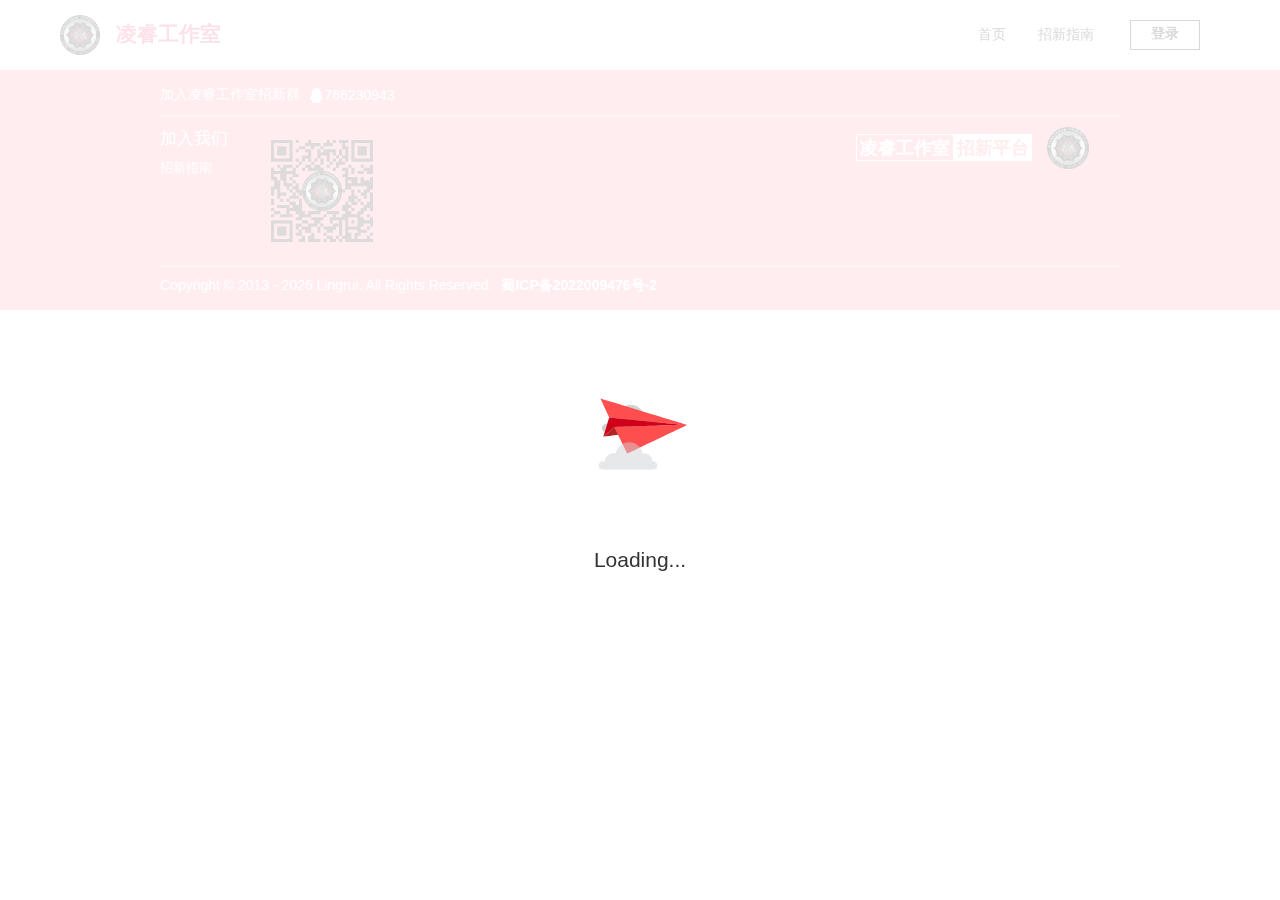
==== directions/index.html @ 9cdd66d9 "1" ====
<!doctype html><html lang="en"><head><meta charset="UTF-8"><link rel="icon" type="image/png" href="/directions/images/logo.png"><meta name="viewport" content="width=device-width,initial-scale=1,user-scalable=0,maximum-scale=1"><title>方向招新 | 凌睿工作室</title><script type="module" crossorigin src="/directions/static/js/--b807faa8.js"></script><link rel="stylesheet" href="/directions/static/css/index.css"></head><body><div id="app"></div><script>window.__moduleName = 'directions';
                        window.__withBanner = false;</script></body></html>
---- directions/static/css/index.css ----
@charset "UTF-8";@import"https://use.typekit.net/ehl0ehl.css";.ant-pagination-item-active{border-color:#f55151!important}.ant-pagination-item-active a{color:#f55151!important}.ant-pagination-item:hover{border-color:#f55151!important}.ant-pagination-item:hover a{color:#f55151!important}.ant-pagination-prev:hover .ant-pagination-item-link,.ant-pagination-next:hover .ant-pagination-item-link{color:#f55151!important;border-color:#f55151!important}.ant-pagination-disabled .ant-pagination-item-link,.ant-pagination-disabled:hover .ant-pagination-item-link{color:#00000040!important;border-color:#d9d9d9!important;cursor:not-allowed}.loading-wrapper[data-v-9905aa59]{overflow:hidden;position:fixed;top:0;left:0;right:0;bottom:0;width:100%;height:100%;z-index:9999;background:rgba(255,255,255,.85);display:flex;align-items:center;justify-content:center}.loading-wrapper .loading-main-wrapper div[data-v-9905aa59]{width:100%;text-align:center;font-size:1.5rem;font-weight:500;color:#333;margin-top:-40px}a[data-v-44ec1cc5]{color:#000c17;text-decoration:none}a[data-v-44ec1cc5]:hover{color:#f86176!important;text-decoration:none}.container[data-v-44ec1cc5]{display:flex;height:70px;align-items:center;padding:0 20px;width:100%;z-index:9999;transition:all .3s ease-in-out;transition-delay:.1s;background:transparent}.logo[data-v-44ec1cc5]{font-size:1.5rem;font-weight:700;color:transparent;background-image:[object Object];background-clip:text;-webkit-background-clip:text}.logo .logo-icon[data-v-44ec1cc5]{margin-right:10px;height:40px}.container.wrapper[data-v-44ec1cc5]{width:100%;display:flex;justify-content:center;align-items:center;max-width:100%!important}div.container.placeholder[data-v-44ec1cc5]{pointer-events:none}div.container[data-v-44ec1cc5]{min-width:950px;max-width:1200px;margin:auto}.menu[data-v-44ec1cc5]{margin-left:auto;list-style:none;display:flex}.menu-item[data-v-44ec1cc5]{display:block;margin:0 16px;position:relative}.user-info[data-v-44ec1cc5]{position:relative;margin:0 20px}.login-link[data-v-44ec1cc5]{font-size:14px;font-weight:700;border:1px solid;padding:4px 20px;height:30px;width:70px;transition:all .5s ease-in-out;overflow:hidden;position:relative;display:block}.login-link[data-v-44ec1cc5]:hover{cursor:pointer;color:#fff!important;border-image:radial-gradient(circle 70px at 19.2% 64.8%,#fe3e65 9.7%,#a61892 91.3%) 1 1!important}.login-link[data-v-44ec1cc5]:hover:after{width:120%}.login-link[data-v-44ec1cc5]:after{content:"";position:absolute;top:-11px;left:-6px;width:0;transform:rotate(16deg);height:180%;background:radial-gradient(circle 70px at 19.2% 64.8%,#fe3e65 9.7%,#a61892 91.3%);z-index:-1;transition:1s background cubic-bezier(.2,0,.2,1),1s width cubic-bezier(.2,0,.2,1);background-clip:border-box}.user-panel-link[data-v-44ec1cc5]{font-weight:700;padding:26px 0}.user-panel-link .user-avatar[data-v-44ec1cc5]{margin-right:4px;transition:all .5s ease-in-out}.user-panel-link:hover .user-avatar[data-v-44ec1cc5]{rotate:360deg}.menu-link[data-v-44ec1cc5]{transition:1s width cubic-bezier(.2,0,.2,1)}.menu-item .menu-link[data-v-44ec1cc5]{font-size:14px}.menu-item .menu-link[data-v-44ec1cc5]:hover:after{width:100%}.menu-item .menu-link[data-v-44ec1cc5]:after{content:"";position:absolute;left:0;height:1px;bottom:-9px;width:0;border-bottom:1px #f86176 solid;transform-origin:left;transition:1s width cubic-bezier(.2,0,.2,1)}.menu-item.active[data-v-44ec1cc5]{font-weight:700}.menu-item.active .menu-link[data-v-44ec1cc5]{color:#f86176!important}.menu-item.active .menu-link[data-v-44ec1cc5]:after{width:100%}.user-panel[data-v-44ec1cc5]{position:absolute;top:150%;right:0;left:auto;background:white;width:150px;transform-origin:top;animation:rotateSelectGo-44ec1cc5 .8s cubic-bezier(.165,.84,.44,1) forwards;box-shadow:0 1px 6px #0000004d}.user-panel .user-panel-item[data-v-44ec1cc5]{width:100%;padding:10px 15px;display:flex}.user-panel .user-panel-item .logout-text[data-v-44ec1cc5]{color:#f86176}.user-panel .user-panel-item[data-v-44ec1cc5]:hover{background:#e6e6e6}.user-panel .user-panel-item-text[data-v-44ec1cc5]{margin-left:auto;font-weight:700}@-webkit-keyframes rotateSelectGo-44ec1cc5{0%{transform:rotateX(-90deg);-ms-transform:rotateX(-90deg);opacity:0}to{transform:rotateX(0);-ms-transform:rotateX(0deg);opacity:1}}@keyframes rotateSelectGo-44ec1cc5{0%{transform:rotateX(-90deg);-ms-transform:rotateX(-90deg);opacity:0}to{transform:rotateX(0);-ms-transform:rotateX(0deg);opacity:1}}a[data-v-95245847]{color:#000c17;text-decoration:none}a[data-v-95245847]:hover{color:#f86176!important;text-decoration:none}.container[data-v-95245847]{display:flex;height:70px;align-items:center;padding:0 20px;width:100%;z-index:9999;transition:all .3s ease-in-out;transition-delay:.1s;background:transparent}.logo[data-v-95245847]{font-size:1.5rem;font-weight:700;color:transparent;background-image:[object Object];background-clip:text;-webkit-background-clip:text}.logo .logo-icon[data-v-95245847]{margin-right:10px;height:40px}.sub-logo[data-v-95245847]{color:#f55151}.menu-list[data-v-95245847]{margin:10px 5px;padding:0 32px}.menu-list .menu-item[data-v-95245847]{font-size:1.2rem;font-weight:700;margin:30px 0;display:flex;animation-duration:.3s}.menu-list .menu-item .menu-link[data-v-95245847]{margin-left:auto}.menu-list .menu-item .logout-link[data-v-95245847]{color:#f86176}.menu-item.active .menu-link[data-v-95245847]{color:#f86176!important}.menu-button-container[data-v-95245847]{margin-left:auto}.menu-button[data-v-95245847]{animation-delay:.2s;font-size:1.5rem;padding-left:20px;margin-left:auto;animation-duration:.3s}.menu-bar[data-v-95245847]{position:fixed;background:white;top:0;width:100%;z-index:9999;transition:all 1s ease-in-out;animation-duration:.2s;box-shadow:0 1px 2px #0000001a}.user-menu-item[data-v-95245847]{margin:10px 0!important;font-size:1.5rem!important}.user-menu-item .user-icon[data-v-95245847]{color:#f86176}.user-menu-item .login-link[data-v-95245847]{font-size:1.2rem!important}.link-panel-wrapper[data-v-1af3c3ea]{display:flex;align-items:center;justify-content:center;padding:10px;gap:10px;color:#fff}.link-panel-wrapper[data-v-1af3c3ea] :where(.css-dev-only-do-not-override-eq3tly).ant-btn-default:not(:disabled):hover{color:#f86176;border-color:#f86176}.beian-link[data-v-1af3c3ea]{color:#fff;font-weight:700;margin-left:5px;text-decoration:none}.container[data-v-1af3c3ea]{padding:15px 40px;color:#fff;width:100%;background:#ff8797;display:flex;justify-content:center}.container .inner-container[data-v-1af3c3ea]{width:80%;max-width:1200px}.container .inner-container .header[data-v-1af3c3ea]{display:flex;align-items:center;flex-wrap:nowrap;width:fit-content}.container .inner-container .header[data-v-1af3c3ea]:hover{cursor:pointer;color:#ff3d3d}.container .inner-container .header .header-icon[data-v-1af3c3ea]{font-size:1.2rem;margin-top:2px}.container .inner-container .content[data-v-1af3c3ea]{display:flex;align-items:start;flex-wrap:wrap-reverse}.container .inner-container .content .qr-code[data-v-1af3c3ea]{height:100%;display:flex;align-items:center;margin:auto 30px}.container .inner-container.mobile[data-v-1af3c3ea]{width:100%}.diver[data-v-1af3c3ea]{height:0;border:.5px solid rgba(255,255,255,.35);margin:10px 0}.logo-wrapper.mobile[data-v-1af3c3ea]{font-size:1.1rem;margin:10px 0}.logo-wrapper.mobile .logo[data-v-1af3c3ea]{height:2.5rem}.logo-wrapper[data-v-1af3c3ea]{margin-left:auto;display:flex;align-items:center;min-width:264px;font-size:1.3rem}.logo-wrapper .logo[data-v-1af3c3ea]{height:3rem}.logo-wrapper .title[data-v-1af3c3ea]{padding:0 3px;font-weight:700;border:1px solid white}.logo-wrapper .subtitle[data-v-1af3c3ea]{background:white;padding:1px 3px;color:#ff8797;font-weight:700;margin-right:15px}.links[data-v-1af3c3ea]{display:flex;flex-direction:column;color:#fff}.links .link-title[data-v-1af3c3ea]{font-size:1.2rem;margin-bottom:5px}.links .link[data-v-1af3c3ea]{margin:5px 0;color:#fff;font-weight:200;font-size:.9rem;text-decoration:none}.links .link[data-v-1af3c3ea]:hover{color:#ea0f0f}.header-container[data-v-f2937e62]{width:100%}.main-container[data-v-f2937e62]{min-width:950px;width:100%;background-color:#f7f7f7}.main-container.mobile[data-v-f2937e62]{min-width:0}.footer-container.pc[data-v-f2937e62]{min-width:950px}.cover[data-v-f2937e62]{position:fixed;top:0;left:0;width:100%;height:100%;z-index:10000}.cover .overlay-items[data-v-f2937e62]{width:100%;height:100%;display:grid;grid-template-columns:100%;pointer-events:none;grid-template-rows:repeat(2,1fr)}.cover .overlay-items .cover-item[data-v-f2937e62]{background-color:#000;transform:scaleY(0);will-change:transform}.cover .overlay-items .cover-item[data-v-f2937e62]:first-child{transform-origin:50% 0}.cover .overlay-items .cover-item[data-v-f2937e62]:last-child{transform-origin:50% 100%}.cover .overlay-content[data-v-f2937e62]{position:absolute;top:0;left:0;width:100%;height:100%}.cover .overlay-content .overlay-content-text[data-v-f2937e62]{position:relative;width:100%;height:100%;display:flex;align-items:center;justify-content:center;white-space:nowrap;font-family:kudryashev-d-excontrast-sans,sans-serif;font-weight:300;color:#fff;text-transform:uppercase;z-index:2}.cover .overlay-content .overlay-content-text div[data-v-f2937e62]{padding-top:3%;clip-path:polygon(0 0,100% 0,100% 100%,0% 100%);place-self:center;line-height:.8}.cover .overlay-content .overlay-content-text div span[data-v-f2937e62]{display:inline-block;transform:translateY(120%)}.cover .overlay-content .overlay-content-image[data-v-f2937e62]{position:absolute;top:0;left:0;width:100%;padding:0 50px;margin:30px 0;height:400px;pointer-events:none;display:flex;align-items:center;justify-content:center;filter:brightness(.35);clip-path:polygon(0 0,100% 0,100% 0%,0% 0%)}.cover .overlay-content .overlay-content-image img[data-v-f2937e62]{z-index:0;width:100%;height:100%;object-fit:cover}.router-view[data-v-f2937e62]{width:100%}html,body{width:100%;height:100%}input::-ms-clear,input::-ms-reveal{display:none}*,*:before,*:after{box-sizing:border-box}html{font-family:sans-serif;line-height:1.15;-webkit-text-size-adjust:100%;-ms-text-size-adjust:100%;-ms-overflow-style:scrollbar;-webkit-tap-highlight-color:rgba(0,0,0,0)}@-ms-viewport{width:device-width}body{margin:0}[tabindex="-1"]:focus{outline:none}hr{box-sizing:content-box;height:0;overflow:visible}h1,h2,h3,h4,h5,h6{margin-top:0;margin-bottom:.5em;font-weight:500}p{margin-top:0;margin-bottom:1em}abbr[title],abbr[data-original-title]{-webkit-text-decoration:underline dotted;text-decoration:underline;text-decoration:underline dotted;border-bottom:0;cursor:help}address{margin-bottom:1em;font-style:normal;line-height:inherit}input[type=text],input[type=password],input[type=number],textarea{-webkit-appearance:none}ol,ul,dl{margin-top:0;margin-bottom:1em}ol ol,ul ul,ol ul,ul ol{margin-bottom:0}dt{font-weight:500}dd{margin-bottom:.5em;margin-left:0}blockquote{margin:0 0 1em}dfn{font-style:italic}b,strong{font-weight:bolder}small{font-size:80%}sub,sup{position:relative;font-size:75%;line-height:0;vertical-align:baseline}sub{bottom:-.25em}sup{top:-.5em}pre,code,kbd,samp{font-size:1em;font-family:SFMono-Regular,Consolas,Liberation Mono,Menlo,Courier,monospace}pre{margin-top:0;margin-bottom:1em;overflow:auto}figure{margin:0 0 1em}img{vertical-align:middle;border-style:none}a,area,button,[role=button],input:not([type=range]),label,select,summary,textarea{touch-action:manipulation}table{border-collapse:collapse}caption{padding-top:.75em;padding-bottom:.3em;text-align:left;caption-side:bottom}input,button,select,optgroup,textarea{margin:0;color:inherit;font-size:inherit;font-family:inherit;line-height:inherit}button,input{overflow:visible}button,select{text-transform:none}button,html [type=button],[type=reset],[type=submit]{-webkit-appearance:button}button::-moz-focus-inner,[type=button]::-moz-focus-inner,[type=reset]::-moz-focus-inner,[type=submit]::-moz-focus-inner{padding:0;border-style:none}input[type=radio],input[type=checkbox]{box-sizing:border-box;padding:0}input[type=date],input[type=time],input[type=datetime-local],input[type=month]{-webkit-appearance:listbox}textarea{overflow:auto;resize:vertical}fieldset{min-width:0;margin:0;padding:0;border:0}legend{display:block;width:100%;max-width:100%;margin-bottom:.5em;padding:0;color:inherit;font-size:1.5em;line-height:inherit;white-space:normal}progress{vertical-align:baseline}[type=number]::-webkit-inner-spin-button,[type=number]::-webkit-outer-spin-button{height:auto}[type=search]{outline-offset:-2px;-webkit-appearance:none}[type=search]::-webkit-search-cancel-button,[type=search]::-webkit-search-decoration{-webkit-appearance:none}::-webkit-file-upload-button{font:inherit;-webkit-appearance:button}output{display:inline-block}summary{display:list-item}template{display:none}[hidden]{display:none!important}mark{padding:.2em;background-color:#feffe6}html{line-height:normal!important;font-size:14px}html .ant-input,html .ant-input-affix-wrapper{border-radius:0!important}.grecaptcha-badge{visibility:hidden!important}/*!
 * animate.css - https://animate.style/
 * Version - 4.1.1
 * Licensed under the MIT license - http://opensource.org/licenses/MIT
 *
 * Copyright (c) 2020 Animate.css
 */:root{--animate-duration: 1s;--animate-delay: 1s;--animate-repeat: 1}.animate__animated{-webkit-animation-duration:1s;animation-duration:1s;-webkit-animation-duration:var(--animate-duration);animation-duration:var(--animate-duration);-webkit-animation-fill-mode:both;animation-fill-mode:both}.animate__animated.animate__infinite{-webkit-animation-iteration-count:infinite;animation-iteration-count:infinite}.animate__animated.animate__repeat-1{-webkit-animation-iteration-count:1;animation-iteration-count:1;-webkit-animation-iteration-count:var(--animate-repeat);animation-iteration-count:var(--animate-repeat)}.animate__animated.animate__repeat-2{-webkit-animation-iteration-count:2;animation-iteration-count:2;-webkit-animation-iteration-count:calc(var(--animate-repeat) * 2);animation-iteration-count:calc(var(--animate-repeat) * 2)}.animate__animated.animate__repeat-3{-webkit-animation-iteration-count:3;animation-iteration-count:3;-webkit-animation-iteration-count:calc(var(--animate-repeat) * 3);animation-iteration-count:calc(var(--animate-repeat) * 3)}.animate__animated.animate__delay-1s{-webkit-animation-delay:1s;animation-delay:1s;-webkit-animation-delay:var(--animate-delay);animation-delay:var(--animate-delay)}.animate__animated.animate__delay-2s{-webkit-animation-delay:2s;animation-delay:2s;-webkit-animation-delay:calc(var(--animate-delay) * 2);animation-delay:calc(var(--animate-delay) * 2)}.animate__animated.animate__delay-3s{-webkit-animation-delay:3s;animation-delay:3s;-webkit-animation-delay:calc(var(--animate-delay) * 3);animation-delay:calc(var(--animate-delay) * 3)}.animate__animated.animate__delay-4s{-webkit-animation-delay:4s;animation-delay:4s;-webkit-animation-delay:calc(var(--animate-delay) * 4);animation-delay:calc(var(--animate-delay) * 4)}.animate__animated.animate__delay-5s{-webkit-animation-delay:5s;animation-delay:5s;-webkit-animation-delay:calc(var(--animate-delay) * 5);animation-delay:calc(var(--animate-delay) * 5)}.animate__animated.animate__faster{-webkit-animation-duration:.5s;animation-duration:.5s;-webkit-animation-duration:calc(var(--animate-duration) / 2);animation-duration:calc(var(--animate-duration) / 2)}.animate__animated.animate__fast{-webkit-animation-duration:.8s;animation-duration:.8s;-webkit-animation-duration:calc(var(--animate-duration) * .8);animation-duration:calc(var(--animate-duration) * .8)}.animate__animated.animate__slow{-webkit-animation-duration:2s;animation-duration:2s;-webkit-animation-duration:calc(var(--animate-duration) * 2);animation-duration:calc(var(--animate-duration) * 2)}.animate__animated.animate__slower{-webkit-animation-duration:3s;animation-duration:3s;-webkit-animation-duration:calc(var(--animate-duration) * 3);animation-duration:calc(var(--animate-duration) * 3)}@media print,(prefers-reduced-motion: reduce){.animate__animated{-webkit-animation-duration:1ms!important;animation-duration:1ms!important;-webkit-transition-duration:1ms!important;transition-duration:1ms!important;-webkit-animation-iteration-count:1!important;animation-iteration-count:1!important}.animate__animated[class*=Out]{opacity:0}}@-webkit-keyframes bounce{0%,20%,53%,to{-webkit-animation-timing-function:cubic-bezier(.215,.61,.355,1);animation-timing-function:cubic-bezier(.215,.61,.355,1);-webkit-transform:translate3d(0,0,0);transform:translateZ(0)}40%,43%{-webkit-animation-timing-function:cubic-bezier(.755,.05,.855,.06);animation-timing-function:cubic-bezier(.755,.05,.855,.06);-webkit-transform:translate3d(0,-30px,0) scaleY(1.1);transform:translate3d(0,-30px,0) scaleY(1.1)}70%{-webkit-animation-timing-function:cubic-bezier(.755,.05,.855,.06);animation-timing-function:cubic-bezier(.755,.05,.855,.06);-webkit-transform:translate3d(0,-15px,0) scaleY(1.05);transform:translate3d(0,-15px,0) scaleY(1.05)}80%{-webkit-transition-timing-function:cubic-bezier(.215,.61,.355,1);transition-timing-function:cubic-bezier(.215,.61,.355,1);-webkit-transform:translate3d(0,0,0) scaleY(.95);transform:translateZ(0) scaleY(.95)}90%{-webkit-transform:translate3d(0,-4px,0) scaleY(1.02);transform:translate3d(0,-4px,0) scaleY(1.02)}}@keyframes bounce{0%,20%,53%,to{-webkit-animation-timing-function:cubic-bezier(.215,.61,.355,1);animation-timing-function:cubic-bezier(.215,.61,.355,1);-webkit-transform:translate3d(0,0,0);transform:translateZ(0)}40%,43%{-webkit-animation-timing-function:cubic-bezier(.755,.05,.855,.06);animation-timing-function:cubic-bezier(.755,.05,.855,.06);-webkit-transform:translate3d(0,-30px,0) scaleY(1.1);transform:translate3d(0,-30px,0) scaleY(1.1)}70%{-webkit-animation-timing-function:cubic-bezier(.755,.05,.855,.06);animation-timing-function:cubic-bezier(.755,.05,.855,.06);-webkit-transform:translate3d(0,-15px,0) scaleY(1.05);transform:translate3d(0,-15px,0) scaleY(1.05)}80%{-webkit-transition-timing-function:cubic-bezier(.215,.61,.355,1);transition-timing-function:cubic-bezier(.215,.61,.355,1);-webkit-transform:translate3d(0,0,0) scaleY(.95);transform:translateZ(0) scaleY(.95)}90%{-webkit-transform:translate3d(0,-4px,0) scaleY(1.02);transform:translate3d(0,-4px,0) scaleY(1.02)}}.animate__bounce{-webkit-animation-name:bounce;animation-name:bounce;-webkit-transform-origin:center bottom;transform-origin:center bottom}@-webkit-keyframes flash{0%,50%,to{opacity:1}25%,75%{opacity:0}}@keyframes flash{0%,50%,to{opacity:1}25%,75%{opacity:0}}.animate__flash{-webkit-animation-name:flash;animation-name:flash}@-webkit-keyframes pulse{0%{-webkit-transform:scale3d(1,1,1);transform:scaleZ(1)}50%{-webkit-transform:scale3d(1.05,1.05,1.05);transform:scale3d(1.05,1.05,1.05)}to{-webkit-transform:scale3d(1,1,1);transform:scaleZ(1)}}@keyframes pulse{0%{-webkit-transform:scale3d(1,1,1);transform:scaleZ(1)}50%{-webkit-transform:scale3d(1.05,1.05,1.05);transform:scale3d(1.05,1.05,1.05)}to{-webkit-transform:scale3d(1,1,1);transform:scaleZ(1)}}.animate__pulse{-webkit-animation-name:pulse;animation-name:pulse;-webkit-animation-timing-function:ease-in-out;animation-timing-function:ease-in-out}@-webkit-keyframes rubberBand{0%{-webkit-transform:scale3d(1,1,1);transform:scaleZ(1)}30%{-webkit-transform:scale3d(1.25,.75,1);transform:scale3d(1.25,.75,1)}40%{-webkit-transform:scale3d(.75,1.25,1);transform:scale3d(.75,1.25,1)}50%{-webkit-transform:scale3d(1.15,.85,1);transform:scale3d(1.15,.85,1)}65%{-webkit-transform:scale3d(.95,1.05,1);transform:scale3d(.95,1.05,1)}75%{-webkit-transform:scale3d(1.05,.95,1);transform:scale3d(1.05,.95,1)}to{-webkit-transform:scale3d(1,1,1);transform:scaleZ(1)}}@keyframes rubberBand{0%{-webkit-transform:scale3d(1,1,1);transform:scaleZ(1)}30%{-webkit-transform:scale3d(1.25,.75,1);transform:scale3d(1.25,.75,1)}40%{-webkit-transform:scale3d(.75,1.25,1);transform:scale3d(.75,1.25,1)}50%{-webkit-transform:scale3d(1.15,.85,1);transform:scale3d(1.15,.85,1)}65%{-webkit-transform:scale3d(.95,1.05,1);transform:scale3d(.95,1.05,1)}75%{-webkit-transform:scale3d(1.05,.95,1);transform:scale3d(1.05,.95,1)}to{-webkit-transform:scale3d(1,1,1);transform:scaleZ(1)}}.animate__rubberBand{-webkit-animation-name:rubberBand;animation-name:rubberBand}@-webkit-keyframes shakeX{0%,to{-webkit-transform:translate3d(0,0,0);transform:translateZ(0)}10%,30%,50%,70%,90%{-webkit-transform:translate3d(-10px,0,0);transform:translate3d(-10px,0,0)}20%,40%,60%,80%{-webkit-transform:translate3d(10px,0,0);transform:translate3d(10px,0,0)}}@keyframes shakeX{0%,to{-webkit-transform:translate3d(0,0,0);transform:translateZ(0)}10%,30%,50%,70%,90%{-webkit-transform:translate3d(-10px,0,0);transform:translate3d(-10px,0,0)}20%,40%,60%,80%{-webkit-transform:translate3d(10px,0,0);transform:translate3d(10px,0,0)}}.animate__shakeX{-webkit-animation-name:shakeX;animation-name:shakeX}@-webkit-keyframes shakeY{0%,to{-webkit-transform:translate3d(0,0,0);transform:translateZ(0)}10%,30%,50%,70%,90%{-webkit-transform:translate3d(0,-10px,0);transform:translate3d(0,-10px,0)}20%,40%,60%,80%{-webkit-transform:translate3d(0,10px,0);transform:translate3d(0,10px,0)}}@keyframes shakeY{0%,to{-webkit-transform:translate3d(0,0,0);transform:translateZ(0)}10%,30%,50%,70%,90%{-webkit-transform:translate3d(0,-10px,0);transform:translate3d(0,-10px,0)}20%,40%,60%,80%{-webkit-transform:translate3d(0,10px,0);transform:translate3d(0,10px,0)}}.animate__shakeY{-webkit-animation-name:shakeY;animation-name:shakeY}@-webkit-keyframes headShake{0%{-webkit-transform:translateX(0);transform:translate(0)}6.5%{-webkit-transform:translateX(-6px) rotateY(-9deg);transform:translate(-6px) rotateY(-9deg)}18.5%{-webkit-transform:translateX(5px) rotateY(7deg);transform:translate(5px) rotateY(7deg)}31.5%{-webkit-transform:translateX(-3px) rotateY(-5deg);transform:translate(-3px) rotateY(-5deg)}43.5%{-webkit-transform:translateX(2px) rotateY(3deg);transform:translate(2px) rotateY(3deg)}50%{-webkit-transform:translateX(0);transform:translate(0)}}@keyframes headShake{0%{-webkit-transform:translateX(0);transform:translate(0)}6.5%{-webkit-transform:translateX(-6px) rotateY(-9deg);transform:translate(-6px) rotateY(-9deg)}18.5%{-webkit-transform:translateX(5px) rotateY(7deg);transform:translate(5px) rotateY(7deg)}31.5%{-webkit-transform:translateX(-3px) rotateY(-5deg);transform:translate(-3px) rotateY(-5deg)}43.5%{-webkit-transform:translateX(2px) rotateY(3deg);transform:translate(2px) rotateY(3deg)}50%{-webkit-transform:translateX(0);transform:translate(0)}}.animate__headShake{-webkit-animation-timing-function:ease-in-out;animation-timing-function:ease-in-out;-webkit-animation-name:headShake;animation-name:headShake}@-webkit-keyframes swing{20%{-webkit-transform:rotate3d(0,0,1,15deg);transform:rotate3d(0,0,1,15deg)}40%{-webkit-transform:rotate3d(0,0,1,-10deg);transform:rotate3d(0,0,1,-10deg)}60%{-webkit-transform:rotate3d(0,0,1,5deg);transform:rotate3d(0,0,1,5deg)}80%{-webkit-transform:rotate3d(0,0,1,-5deg);transform:rotate3d(0,0,1,-5deg)}to{-webkit-transform:rotate3d(0,0,1,0deg);transform:rotate3d(0,0,1,0)}}@keyframes swing{20%{-webkit-transform:rotate3d(0,0,1,15deg);transform:rotate3d(0,0,1,15deg)}40%{-webkit-transform:rotate3d(0,0,1,-10deg);transform:rotate3d(0,0,1,-10deg)}60%{-webkit-transform:rotate3d(0,0,1,5deg);transform:rotate3d(0,0,1,5deg)}80%{-webkit-transform:rotate3d(0,0,1,-5deg);transform:rotate3d(0,0,1,-5deg)}to{-webkit-transform:rotate3d(0,0,1,0deg);transform:rotate3d(0,0,1,0)}}.animate__swing{-webkit-transform-origin:top center;transform-origin:top center;-webkit-animation-name:swing;animation-name:swing}@-webkit-keyframes tada{0%{-webkit-transform:scale3d(1,1,1);transform:scaleZ(1)}10%,20%{-webkit-transform:scale3d(.9,.9,.9) rotate3d(0,0,1,-3deg);transform:scale3d(.9,.9,.9) rotate3d(0,0,1,-3deg)}30%,50%,70%,90%{-webkit-transform:scale3d(1.1,1.1,1.1) rotate3d(0,0,1,3deg);transform:scale3d(1.1,1.1,1.1) rotate3d(0,0,1,3deg)}40%,60%,80%{-webkit-transform:scale3d(1.1,1.1,1.1) rotate3d(0,0,1,-3deg);transform:scale3d(1.1,1.1,1.1) rotate3d(0,0,1,-3deg)}to{-webkit-transform:scale3d(1,1,1);transform:scaleZ(1)}}@keyframes tada{0%{-webkit-transform:scale3d(1,1,1);transform:scaleZ(1)}10%,20%{-webkit-transform:scale3d(.9,.9,.9) rotate3d(0,0,1,-3deg);transform:scale3d(.9,.9,.9) rotate3d(0,0,1,-3deg)}30%,50%,70%,90%{-webkit-transform:scale3d(1.1,1.1,1.1) rotate3d(0,0,1,3deg);transform:scale3d(1.1,1.1,1.1) rotate3d(0,0,1,3deg)}40%,60%,80%{-webkit-transform:scale3d(1.1,1.1,1.1) rotate3d(0,0,1,-3deg);transform:scale3d(1.1,1.1,1.1) rotate3d(0,0,1,-3deg)}to{-webkit-transform:scale3d(1,1,1);transform:scaleZ(1)}}.animate__tada{-webkit-animation-name:tada;animation-name:tada}@-webkit-keyframes wobble{0%{-webkit-transform:translate3d(0,0,0);transform:translateZ(0)}15%{-webkit-transform:translate3d(-25%,0,0) rotate3d(0,0,1,-5deg);transform:translate3d(-25%,0,0) rotate3d(0,0,1,-5deg)}30%{-webkit-transform:translate3d(20%,0,0) rotate3d(0,0,1,3deg);transform:translate3d(20%,0,0) rotate3d(0,0,1,3deg)}45%{-webkit-transform:translate3d(-15%,0,0) rotate3d(0,0,1,-3deg);transform:translate3d(-15%,0,0) rotate3d(0,0,1,-3deg)}60%{-webkit-transform:translate3d(10%,0,0) rotate3d(0,0,1,2deg);transform:translate3d(10%,0,0) rotate3d(0,0,1,2deg)}75%{-webkit-transform:translate3d(-5%,0,0) rotate3d(0,0,1,-1deg);transform:translate3d(-5%,0,0) rotate3d(0,0,1,-1deg)}to{-webkit-transform:translate3d(0,0,0);transform:translateZ(0)}}@keyframes wobble{0%{-webkit-transform:translate3d(0,0,0);transform:translateZ(0)}15%{-webkit-transform:translate3d(-25%,0,0) rotate3d(0,0,1,-5deg);transform:translate3d(-25%,0,0) rotate3d(0,0,1,-5deg)}30%{-webkit-transform:translate3d(20%,0,0) rotate3d(0,0,1,3deg);transform:translate3d(20%,0,0) rotate3d(0,0,1,3deg)}45%{-webkit-transform:translate3d(-15%,0,0) rotate3d(0,0,1,-3deg);transform:translate3d(-15%,0,0) rotate3d(0,0,1,-3deg)}60%{-webkit-transform:translate3d(10%,0,0) rotate3d(0,0,1,2deg);transform:translate3d(10%,0,0) rotate3d(0,0,1,2deg)}75%{-webkit-transform:translate3d(-5%,0,0) rotate3d(0,0,1,-1deg);transform:translate3d(-5%,0,0) rotate3d(0,0,1,-1deg)}to{-webkit-transform:translate3d(0,0,0);transform:translateZ(0)}}.animate__wobble{-webkit-animation-name:wobble;animation-name:wobble}@-webkit-keyframes jello{0%,11.1%,to{-webkit-transform:translate3d(0,0,0);transform:translateZ(0)}22.2%{-webkit-transform:skewX(-12.5deg) skewY(-12.5deg);transform:skew(-12.5deg) skewY(-12.5deg)}33.3%{-webkit-transform:skewX(6.25deg) skewY(6.25deg);transform:skew(6.25deg) skewY(6.25deg)}44.4%{-webkit-transform:skewX(-3.125deg) skewY(-3.125deg);transform:skew(-3.125deg) skewY(-3.125deg)}55.5%{-webkit-transform:skewX(1.5625deg) skewY(1.5625deg);transform:skew(1.5625deg) skewY(1.5625deg)}66.6%{-webkit-transform:skewX(-.78125deg) skewY(-.78125deg);transform:skew(-.78125deg) skewY(-.78125deg)}77.7%{-webkit-transform:skewX(.390625deg) skewY(.390625deg);transform:skew(.390625deg) skewY(.390625deg)}88.8%{-webkit-transform:skewX(-.1953125deg) skewY(-.1953125deg);transform:skew(-.1953125deg) skewY(-.1953125deg)}}@keyframes jello{0%,11.1%,to{-webkit-transform:translate3d(0,0,0);transform:translateZ(0)}22.2%{-webkit-transform:skewX(-12.5deg) skewY(-12.5deg);transform:skew(-12.5deg) skewY(-12.5deg)}33.3%{-webkit-transform:skewX(6.25deg) skewY(6.25deg);transform:skew(6.25deg) skewY(6.25deg)}44.4%{-webkit-transform:skewX(-3.125deg) skewY(-3.125deg);transform:skew(-3.125deg) skewY(-3.125deg)}55.5%{-webkit-transform:skewX(1.5625deg) skewY(1.5625deg);transform:skew(1.5625deg) skewY(1.5625deg)}66.6%{-webkit-transform:skewX(-.78125deg) skewY(-.78125deg);transform:skew(-.78125deg) skewY(-.78125deg)}77.7%{-webkit-transform:skewX(.390625deg) skewY(.390625deg);transform:skew(.390625deg) skewY(.390625deg)}88.8%{-webkit-transform:skewX(-.1953125deg) skewY(-.1953125deg);transform:skew(-.1953125deg) skewY(-.1953125deg)}}.animate__jello{-webkit-animation-name:jello;animation-name:jello;-webkit-transform-origin:center;transform-origin:center}@-webkit-keyframes heartBeat{0%{-webkit-transform:scale(1);transform:scale(1)}14%{-webkit-transform:scale(1.3);transform:scale(1.3)}28%{-webkit-transform:scale(1);transform:scale(1)}42%{-webkit-transform:scale(1.3);transform:scale(1.3)}70%{-webkit-transform:scale(1);transform:scale(1)}}@keyframes heartBeat{0%{-webkit-transform:scale(1);transform:scale(1)}14%{-webkit-transform:scale(1.3);transform:scale(1.3)}28%{-webkit-transform:scale(1);transform:scale(1)}42%{-webkit-transform:scale(1.3);transform:scale(1.3)}70%{-webkit-transform:scale(1);transform:scale(1)}}.animate__heartBeat{-webkit-animation-name:heartBeat;animation-name:heartBeat;-webkit-animation-duration:1.3s;animation-duration:1.3s;-webkit-animation-duration:calc(var(--animate-duration) * 1.3);animation-duration:calc(var(--animate-duration) * 1.3);-webkit-animation-timing-function:ease-in-out;animation-timing-function:ease-in-out}@-webkit-keyframes backInDown{0%{-webkit-transform:translateY(-1200px) scale(.7);transform:translateY(-1200px) scale(.7);opacity:.7}80%{-webkit-transform:translateY(0px) scale(.7);transform:translateY(0) scale(.7);opacity:.7}to{-webkit-transform:scale(1);transform:scale(1);opacity:1}}@keyframes backInDown{0%{-webkit-transform:translateY(-1200px) scale(.7);transform:translateY(-1200px) scale(.7);opacity:.7}80%{-webkit-transform:translateY(0px) scale(.7);transform:translateY(0) scale(.7);opacity:.7}to{-webkit-transform:scale(1);transform:scale(1);opacity:1}}.animate__backInDown{-webkit-animation-name:backInDown;animation-name:backInDown}@-webkit-keyframes backInLeft{0%{-webkit-transform:translateX(-2000px) scale(.7);transform:translate(-2000px) scale(.7);opacity:.7}80%{-webkit-transform:translateX(0px) scale(.7);transform:translate(0) scale(.7);opacity:.7}to{-webkit-transform:scale(1);transform:scale(1);opacity:1}}@keyframes backInLeft{0%{-webkit-transform:translateX(-2000px) scale(.7);transform:translate(-2000px) scale(.7);opacity:.7}80%{-webkit-transform:translateX(0px) scale(.7);transform:translate(0) scale(.7);opacity:.7}to{-webkit-transform:scale(1);transform:scale(1);opacity:1}}.animate__backInLeft{-webkit-animation-name:backInLeft;animation-name:backInLeft}@-webkit-keyframes backInRight{0%{-webkit-transform:translateX(2000px) scale(.7);transform:translate(2000px) scale(.7);opacity:.7}80%{-webkit-transform:translateX(0px) scale(.7);transform:translate(0) scale(.7);opacity:.7}to{-webkit-transform:scale(1);transform:scale(1);opacity:1}}@keyframes backInRight{0%{-webkit-transform:translateX(2000px) scale(.7);transform:translate(2000px) scale(.7);opacity:.7}80%{-webkit-transform:translateX(0px) scale(.7);transform:translate(0) scale(.7);opacity:.7}to{-webkit-transform:scale(1);transform:scale(1);opacity:1}}.animate__backInRight{-webkit-animation-name:backInRight;animation-name:backInRight}@-webkit-keyframes backInUp{0%{-webkit-transform:translateY(1200px) scale(.7);transform:translateY(1200px) scale(.7);opacity:.7}80%{-webkit-transform:translateY(0px) scale(.7);transform:translateY(0) scale(.7);opacity:.7}to{-webkit-transform:scale(1);transform:scale(1);opacity:1}}@keyframes backInUp{0%{-webkit-transform:translateY(1200px) scale(.7);transform:translateY(1200px) scale(.7);opacity:.7}80%{-webkit-transform:translateY(0px) scale(.7);transform:translateY(0) scale(.7);opacity:.7}to{-webkit-transform:scale(1);transform:scale(1);opacity:1}}.animate__backInUp{-webkit-animation-name:backInUp;animation-name:backInUp}@-webkit-keyframes backOutDown{0%{-webkit-transform:scale(1);transform:scale(1);opacity:1}20%{-webkit-transform:translateY(0px) scale(.7);transform:translateY(0) scale(.7);opacity:.7}to{-webkit-transform:translateY(700px) scale(.7);transform:translateY(700px) scale(.7);opacity:.7}}@keyframes backOutDown{0%{-webkit-transform:scale(1);transform:scale(1);opacity:1}20%{-webkit-transform:translateY(0px) scale(.7);transform:translateY(0) scale(.7);opacity:.7}to{-webkit-transform:translateY(700px) scale(.7);transform:translateY(700px) scale(.7);opacity:.7}}.animate__backOutDown{-webkit-animation-name:backOutDown;animation-name:backOutDown}@-webkit-keyframes backOutLeft{0%{-webkit-transform:scale(1);transform:scale(1);opacity:1}20%{-webkit-transform:translateX(0px) scale(.7);transform:translate(0) scale(.7);opacity:.7}to{-webkit-transform:translateX(-2000px) scale(.7);transform:translate(-2000px) scale(.7);opacity:.7}}@keyframes backOutLeft{0%{-webkit-transform:scale(1);transform:scale(1);opacity:1}20%{-webkit-transform:translateX(0px) scale(.7);transform:translate(0) scale(.7);opacity:.7}to{-webkit-transform:translateX(-2000px) scale(.7);transform:translate(-2000px) scale(.7);opacity:.7}}.animate__backOutLeft{-webkit-animation-name:backOutLeft;animation-name:backOutLeft}@-webkit-keyframes backOutRight{0%{-webkit-transform:scale(1);transform:scale(1);opacity:1}20%{-webkit-transform:translateX(0px) scale(.7);transform:translate(0) scale(.7);opacity:.7}to{-webkit-transform:translateX(2000px) scale(.7);transform:translate(2000px) scale(.7);opacity:.7}}@keyframes backOutRight{0%{-webkit-transform:scale(1);transform:scale(1);opacity:1}20%{-webkit-transform:translateX(0px) scale(.7);transform:translate(0) scale(.7);opacity:.7}to{-webkit-transform:translateX(2000px) scale(.7);transform:translate(2000px) scale(.7);opacity:.7}}.animate__backOutRight{-webkit-animation-name:backOutRight;animation-name:backOutRight}@-webkit-keyframes backOutUp{0%{-webkit-transform:scale(1);transform:scale(1);opacity:1}20%{-webkit-transform:translateY(0px) scale(.7);transform:translateY(0) scale(.7);opacity:.7}to{-webkit-transform:translateY(-700px) scale(.7);transform:translateY(-700px) scale(.7);opacity:.7}}@keyframes backOutUp{0%{-webkit-transform:scale(1);transform:scale(1);opacity:1}20%{-webkit-transform:translateY(0px) scale(.7);transform:translateY(0) scale(.7);opacity:.7}to{-webkit-transform:translateY(-700px) scale(.7);transform:translateY(-700px) scale(.7);opacity:.7}}.animate__backOutUp{-webkit-animation-name:backOutUp;animation-name:backOutUp}@-webkit-keyframes bounceIn{0%,20%,40%,60%,80%,to{-webkit-animation-timing-function:cubic-bezier(.215,.61,.355,1);animation-timing-function:cubic-bezier(.215,.61,.355,1)}0%{opacity:0;-webkit-transform:scale3d(.3,.3,.3);transform:scale3d(.3,.3,.3)}20%{-webkit-transform:scale3d(1.1,1.1,1.1);transform:scale3d(1.1,1.1,1.1)}40%{-webkit-transform:scale3d(.9,.9,.9);transform:scale3d(.9,.9,.9)}60%{opacity:1;-webkit-transform:scale3d(1.03,1.03,1.03);transform:scale3d(1.03,1.03,1.03)}80%{-webkit-transform:scale3d(.97,.97,.97);transform:scale3d(.97,.97,.97)}to{opacity:1;-webkit-transform:scale3d(1,1,1);transform:scaleZ(1)}}@keyframes bounceIn{0%,20%,40%,60%,80%,to{-webkit-animation-timing-function:cubic-bezier(.215,.61,.355,1);animation-timing-function:cubic-bezier(.215,.61,.355,1)}0%{opacity:0;-webkit-transform:scale3d(.3,.3,.3);transform:scale3d(.3,.3,.3)}20%{-webkit-transform:scale3d(1.1,1.1,1.1);transform:scale3d(1.1,1.1,1.1)}40%{-webkit-transform:scale3d(.9,.9,.9);transform:scale3d(.9,.9,.9)}60%{opacity:1;-webkit-transform:scale3d(1.03,1.03,1.03);transform:scale3d(1.03,1.03,1.03)}80%{-webkit-transform:scale3d(.97,.97,.97);transform:scale3d(.97,.97,.97)}to{opacity:1;-webkit-transform:scale3d(1,1,1);transform:scaleZ(1)}}.animate__bounceIn{-webkit-animation-duration:.75s;animation-duration:.75s;-webkit-animation-duration:calc(var(--animate-duration) * .75);animation-duration:calc(var(--animate-duration) * .75);-webkit-animation-name:bounceIn;animation-name:bounceIn}@-webkit-keyframes bounceInDown{0%,60%,75%,90%,to{-webkit-animation-timing-function:cubic-bezier(.215,.61,.355,1);animation-timing-function:cubic-bezier(.215,.61,.355,1)}0%{opacity:0;-webkit-transform:translate3d(0,-3000px,0) scaleY(3);transform:translate3d(0,-3000px,0) scaleY(3)}60%{opacity:1;-webkit-transform:translate3d(0,25px,0) scaleY(.9);transform:translate3d(0,25px,0) scaleY(.9)}75%{-webkit-transform:translate3d(0,-10px,0) scaleY(.95);transform:translate3d(0,-10px,0) scaleY(.95)}90%{-webkit-transform:translate3d(0,5px,0) scaleY(.985);transform:translate3d(0,5px,0) scaleY(.985)}to{-webkit-transform:translate3d(0,0,0);transform:translateZ(0)}}@keyframes bounceInDown{0%,60%,75%,90%,to{-webkit-animation-timing-function:cubic-bezier(.215,.61,.355,1);animation-timing-function:cubic-bezier(.215,.61,.355,1)}0%{opacity:0;-webkit-transform:translate3d(0,-3000px,0) scaleY(3);transform:translate3d(0,-3000px,0) scaleY(3)}60%{opacity:1;-webkit-transform:translate3d(0,25px,0) scaleY(.9);transform:translate3d(0,25px,0) scaleY(.9)}75%{-webkit-transform:translate3d(0,-10px,0) scaleY(.95);transform:translate3d(0,-10px,0) scaleY(.95)}90%{-webkit-transform:translate3d(0,5px,0) scaleY(.985);transform:translate3d(0,5px,0) scaleY(.985)}to{-webkit-transform:translate3d(0,0,0);transform:translateZ(0)}}.animate__bounceInDown{-webkit-animation-name:bounceInDown;animation-name:bounceInDown}@-webkit-keyframes bounceInLeft{0%,60%,75%,90%,to{-webkit-animation-timing-function:cubic-bezier(.215,.61,.355,1);animation-timing-function:cubic-bezier(.215,.61,.355,1)}0%{opacity:0;-webkit-transform:translate3d(-3000px,0,0) scaleX(3);transform:translate3d(-3000px,0,0) scaleX(3)}60%{opacity:1;-webkit-transform:translate3d(25px,0,0) scaleX(1);transform:translate3d(25px,0,0) scaleX(1)}75%{-webkit-transform:translate3d(-10px,0,0) scaleX(.98);transform:translate3d(-10px,0,0) scaleX(.98)}90%{-webkit-transform:translate3d(5px,0,0) scaleX(.995);transform:translate3d(5px,0,0) scaleX(.995)}to{-webkit-transform:translate3d(0,0,0);transform:translateZ(0)}}@keyframes bounceInLeft{0%,60%,75%,90%,to{-webkit-animation-timing-function:cubic-bezier(.215,.61,.355,1);animation-timing-function:cubic-bezier(.215,.61,.355,1)}0%{opacity:0;-webkit-transform:translate3d(-3000px,0,0) scaleX(3);transform:translate3d(-3000px,0,0) scaleX(3)}60%{opacity:1;-webkit-transform:translate3d(25px,0,0) scaleX(1);transform:translate3d(25px,0,0) scaleX(1)}75%{-webkit-transform:translate3d(-10px,0,0) scaleX(.98);transform:translate3d(-10px,0,0) scaleX(.98)}90%{-webkit-transform:translate3d(5px,0,0) scaleX(.995);transform:translate3d(5px,0,0) scaleX(.995)}to{-webkit-transform:translate3d(0,0,0);transform:translateZ(0)}}.animate__bounceInLeft{-webkit-animation-name:bounceInLeft;animation-name:bounceInLeft}@-webkit-keyframes bounceInRight{0%,60%,75%,90%,to{-webkit-animation-timing-function:cubic-bezier(.215,.61,.355,1);animation-timing-function:cubic-bezier(.215,.61,.355,1)}0%{opacity:0;-webkit-transform:translate3d(3000px,0,0) scaleX(3);transform:translate3d(3000px,0,0) scaleX(3)}60%{opacity:1;-webkit-transform:translate3d(-25px,0,0) scaleX(1);transform:translate3d(-25px,0,0) scaleX(1)}75%{-webkit-transform:translate3d(10px,0,0) scaleX(.98);transform:translate3d(10px,0,0) scaleX(.98)}90%{-webkit-transform:translate3d(-5px,0,0) scaleX(.995);transform:translate3d(-5px,0,0) scaleX(.995)}to{-webkit-transform:translate3d(0,0,0);transform:translateZ(0)}}@keyframes bounceInRight{0%,60%,75%,90%,to{-webkit-animation-timing-function:cubic-bezier(.215,.61,.355,1);animation-timing-function:cubic-bezier(.215,.61,.355,1)}0%{opacity:0;-webkit-transform:translate3d(3000px,0,0) scaleX(3);transform:translate3d(3000px,0,0) scaleX(3)}60%{opacity:1;-webkit-transform:translate3d(-25px,0,0) scaleX(1);transform:translate3d(-25px,0,0) scaleX(1)}75%{-webkit-transform:translate3d(10px,0,0) scaleX(.98);transform:translate3d(10px,0,0) scaleX(.98)}90%{-webkit-transform:translate3d(-5px,0,0) scaleX(.995);transform:translate3d(-5px,0,0) scaleX(.995)}to{-webkit-transform:translate3d(0,0,0);transform:translateZ(0)}}.animate__bounceInRight{-webkit-animation-name:bounceInRight;animation-name:bounceInRight}@-webkit-keyframes bounceInUp{0%,60%,75%,90%,to{-webkit-animation-timing-function:cubic-bezier(.215,.61,.355,1);animation-timing-function:cubic-bezier(.215,.61,.355,1)}0%{opacity:0;-webkit-transform:translate3d(0,3000px,0) scaleY(5);transform:translate3d(0,3000px,0) scaleY(5)}60%{opacity:1;-webkit-transform:translate3d(0,-20px,0) scaleY(.9);transform:translate3d(0,-20px,0) scaleY(.9)}75%{-webkit-transform:translate3d(0,10px,0) scaleY(.95);transform:translate3d(0,10px,0) scaleY(.95)}90%{-webkit-transform:translate3d(0,-5px,0) scaleY(.985);transform:translate3d(0,-5px,0) scaleY(.985)}to{-webkit-transform:translate3d(0,0,0);transform:translateZ(0)}}@keyframes bounceInUp{0%,60%,75%,90%,to{-webkit-animation-timing-function:cubic-bezier(.215,.61,.355,1);animation-timing-function:cubic-bezier(.215,.61,.355,1)}0%{opacity:0;-webkit-transform:translate3d(0,3000px,0) scaleY(5);transform:translate3d(0,3000px,0) scaleY(5)}60%{opacity:1;-webkit-transform:translate3d(0,-20px,0) scaleY(.9);transform:translate3d(0,-20px,0) scaleY(.9)}75%{-webkit-transform:translate3d(0,10px,0) scaleY(.95);transform:translate3d(0,10px,0) scaleY(.95)}90%{-webkit-transform:translate3d(0,-5px,0) scaleY(.985);transform:translate3d(0,-5px,0) scaleY(.985)}to{-webkit-transform:translate3d(0,0,0);transform:translateZ(0)}}.animate__bounceInUp{-webkit-animation-name:bounceInUp;animation-name:bounceInUp}@-webkit-keyframes bounceOut{20%{-webkit-transform:scale3d(.9,.9,.9);transform:scale3d(.9,.9,.9)}50%,55%{opacity:1;-webkit-transform:scale3d(1.1,1.1,1.1);transform:scale3d(1.1,1.1,1.1)}to{opacity:0;-webkit-transform:scale3d(.3,.3,.3);transform:scale3d(.3,.3,.3)}}@keyframes bounceOut{20%{-webkit-transform:scale3d(.9,.9,.9);transform:scale3d(.9,.9,.9)}50%,55%{opacity:1;-webkit-transform:scale3d(1.1,1.1,1.1);transform:scale3d(1.1,1.1,1.1)}to{opacity:0;-webkit-transform:scale3d(.3,.3,.3);transform:scale3d(.3,.3,.3)}}.animate__bounceOut{-webkit-animation-duration:.75s;animation-duration:.75s;-webkit-animation-duration:calc(var(--animate-duration) * .75);animation-duration:calc(var(--animate-duration) * .75);-webkit-animation-name:bounceOut;animation-name:bounceOut}@-webkit-keyframes bounceOutDown{20%{-webkit-transform:translate3d(0,10px,0) scaleY(.985);transform:translate3d(0,10px,0) scaleY(.985)}40%,45%{opacity:1;-webkit-transform:translate3d(0,-20px,0) scaleY(.9);transform:translate3d(0,-20px,0) scaleY(.9)}to{opacity:0;-webkit-transform:translate3d(0,2000px,0) scaleY(3);transform:translate3d(0,2000px,0) scaleY(3)}}@keyframes bounceOutDown{20%{-webkit-transform:translate3d(0,10px,0) scaleY(.985);transform:translate3d(0,10px,0) scaleY(.985)}40%,45%{opacity:1;-webkit-transform:translate3d(0,-20px,0) scaleY(.9);transform:translate3d(0,-20px,0) scaleY(.9)}to{opacity:0;-webkit-transform:translate3d(0,2000px,0) scaleY(3);transform:translate3d(0,2000px,0) scaleY(3)}}.animate__bounceOutDown{-webkit-animation-name:bounceOutDown;animation-name:bounceOutDown}@-webkit-keyframes bounceOutLeft{20%{opacity:1;-webkit-transform:translate3d(20px,0,0) scaleX(.9);transform:translate3d(20px,0,0) scaleX(.9)}to{opacity:0;-webkit-transform:translate3d(-2000px,0,0) scaleX(2);transform:translate3d(-2000px,0,0) scaleX(2)}}@keyframes bounceOutLeft{20%{opacity:1;-webkit-transform:translate3d(20px,0,0) scaleX(.9);transform:translate3d(20px,0,0) scaleX(.9)}to{opacity:0;-webkit-transform:translate3d(-2000px,0,0) scaleX(2);transform:translate3d(-2000px,0,0) scaleX(2)}}.animate__bounceOutLeft{-webkit-animation-name:bounceOutLeft;animation-name:bounceOutLeft}@-webkit-keyframes bounceOutRight{20%{opacity:1;-webkit-transform:translate3d(-20px,0,0) scaleX(.9);transform:translate3d(-20px,0,0) scaleX(.9)}to{opacity:0;-webkit-transform:translate3d(2000px,0,0) scaleX(2);transform:translate3d(2000px,0,0) scaleX(2)}}@keyframes bounceOutRight{20%{opacity:1;-webkit-transform:translate3d(-20px,0,0) scaleX(.9);transform:translate3d(-20px,0,0) scaleX(.9)}to{opacity:0;-webkit-transform:translate3d(2000px,0,0) scaleX(2);transform:translate3d(2000px,0,0) scaleX(2)}}.animate__bounceOutRight{-webkit-animation-name:bounceOutRight;animation-name:bounceOutRight}@-webkit-keyframes bounceOutUp{20%{-webkit-transform:translate3d(0,-10px,0) scaleY(.985);transform:translate3d(0,-10px,0) scaleY(.985)}40%,45%{opacity:1;-webkit-transform:translate3d(0,20px,0) scaleY(.9);transform:translate3d(0,20px,0) scaleY(.9)}to{opacity:0;-webkit-transform:translate3d(0,-2000px,0) scaleY(3);transform:translate3d(0,-2000px,0) scaleY(3)}}@keyframes bounceOutUp{20%{-webkit-transform:translate3d(0,-10px,0) scaleY(.985);transform:translate3d(0,-10px,0) scaleY(.985)}40%,45%{opacity:1;-webkit-transform:translate3d(0,20px,0) scaleY(.9);transform:translate3d(0,20px,0) scaleY(.9)}to{opacity:0;-webkit-transform:translate3d(0,-2000px,0) scaleY(3);transform:translate3d(0,-2000px,0) scaleY(3)}}.animate__bounceOutUp{-webkit-animation-name:bounceOutUp;animation-name:bounceOutUp}@-webkit-keyframes fadeIn{0%{opacity:0}to{opacity:1}}@keyframes fadeIn{0%{opacity:0}to{opacity:1}}.animate__fadeIn{-webkit-animation-name:fadeIn;animation-name:fadeIn}@-webkit-keyframes fadeInDown{0%{opacity:0;-webkit-transform:translate3d(0,-100%,0);transform:translate3d(0,-100%,0)}to{opacity:1;-webkit-transform:translate3d(0,0,0);transform:translateZ(0)}}@keyframes fadeInDown{0%{opacity:0;-webkit-transform:translate3d(0,-100%,0);transform:translate3d(0,-100%,0)}to{opacity:1;-webkit-transform:translate3d(0,0,0);transform:translateZ(0)}}.animate__fadeInDown{-webkit-animation-name:fadeInDown;animation-name:fadeInDown}@-webkit-keyframes fadeInDownBig{0%{opacity:0;-webkit-transform:translate3d(0,-2000px,0);transform:translate3d(0,-2000px,0)}to{opacity:1;-webkit-transform:translate3d(0,0,0);transform:translateZ(0)}}@keyframes fadeInDownBig{0%{opacity:0;-webkit-transform:translate3d(0,-2000px,0);transform:translate3d(0,-2000px,0)}to{opacity:1;-webkit-transform:translate3d(0,0,0);transform:translateZ(0)}}.animate__fadeInDownBig{-webkit-animation-name:fadeInDownBig;animation-name:fadeInDownBig}@-webkit-keyframes fadeInLeft{0%{opacity:0;-webkit-transform:translate3d(-100%,0,0);transform:translate3d(-100%,0,0)}to{opacity:1;-webkit-transform:translate3d(0,0,0);transform:translateZ(0)}}@keyframes fadeInLeft{0%{opacity:0;-webkit-transform:translate3d(-100%,0,0);transform:translate3d(-100%,0,0)}to{opacity:1;-webkit-transform:translate3d(0,0,0);transform:translateZ(0)}}.animate__fadeInLeft{-webkit-animation-name:fadeInLeft;animation-name:fadeInLeft}@-webkit-keyframes fadeInLeftBig{0%{opacity:0;-webkit-transform:translate3d(-2000px,0,0);transform:translate3d(-2000px,0,0)}to{opacity:1;-webkit-transform:translate3d(0,0,0);transform:translateZ(0)}}@keyframes fadeInLeftBig{0%{opacity:0;-webkit-transform:translate3d(-2000px,0,0);transform:translate3d(-2000px,0,0)}to{opacity:1;-webkit-transform:translate3d(0,0,0);transform:translateZ(0)}}.animate__fadeInLeftBig{-webkit-animation-name:fadeInLeftBig;animation-name:fadeInLeftBig}@-webkit-keyframes fadeInRight{0%{opacity:0;-webkit-transform:translate3d(100%,0,0);transform:translate3d(100%,0,0)}to{opacity:1;-webkit-transform:translate3d(0,0,0);transform:translateZ(0)}}@keyframes fadeInRight{0%{opacity:0;-webkit-transform:translate3d(100%,0,0);transform:translate3d(100%,0,0)}to{opacity:1;-webkit-transform:translate3d(0,0,0);transform:translateZ(0)}}.animate__fadeInRight{-webkit-animation-name:fadeInRight;animation-name:fadeInRight}@-webkit-keyframes fadeInRightBig{0%{opacity:0;-webkit-transform:translate3d(2000px,0,0);transform:translate3d(2000px,0,0)}to{opacity:1;-webkit-transform:translate3d(0,0,0);transform:translateZ(0)}}@keyframes fadeInRightBig{0%{opacity:0;-webkit-transform:translate3d(2000px,0,0);transform:translate3d(2000px,0,0)}to{opacity:1;-webkit-transform:translate3d(0,0,0);transform:translateZ(0)}}.animate__fadeInRightBig{-webkit-animation-name:fadeInRightBig;animation-name:fadeInRightBig}@-webkit-keyframes fadeInUp{0%{opacity:0;-webkit-transform:translate3d(0,100%,0);transform:translate3d(0,100%,0)}to{opacity:1;-webkit-transform:translate3d(0,0,0);transform:translateZ(0)}}@keyframes fadeInUp{0%{opacity:0;-webkit-transform:translate3d(0,100%,0);transform:translate3d(0,100%,0)}to{opacity:1;-webkit-transform:translate3d(0,0,0);transform:translateZ(0)}}.animate__fadeInUp{-webkit-animation-name:fadeInUp;animation-name:fadeInUp}@-webkit-keyframes fadeInUpBig{0%{opacity:0;-webkit-transform:translate3d(0,2000px,0);transform:translate3d(0,2000px,0)}to{opacity:1;-webkit-transform:translate3d(0,0,0);transform:translateZ(0)}}@keyframes fadeInUpBig{0%{opacity:0;-webkit-transform:translate3d(0,2000px,0);transform:translate3d(0,2000px,0)}to{opacity:1;-webkit-transform:translate3d(0,0,0);transform:translateZ(0)}}.animate__fadeInUpBig{-webkit-animation-name:fadeInUpBig;animation-name:fadeInUpBig}@-webkit-keyframes fadeInTopLeft{0%{opacity:0;-webkit-transform:translate3d(-100%,-100%,0);transform:translate3d(-100%,-100%,0)}to{opacity:1;-webkit-transform:translate3d(0,0,0);transform:translateZ(0)}}@keyframes fadeInTopLeft{0%{opacity:0;-webkit-transform:translate3d(-100%,-100%,0);transform:translate3d(-100%,-100%,0)}to{opacity:1;-webkit-transform:translate3d(0,0,0);transform:translateZ(0)}}.animate__fadeInTopLeft{-webkit-animation-name:fadeInTopLeft;animation-name:fadeInTopLeft}@-webkit-keyframes fadeInTopRight{0%{opacity:0;-webkit-transform:translate3d(100%,-100%,0);transform:translate3d(100%,-100%,0)}to{opacity:1;-webkit-transform:translate3d(0,0,0);transform:translateZ(0)}}@keyframes fadeInTopRight{0%{opacity:0;-webkit-transform:translate3d(100%,-100%,0);transform:translate3d(100%,-100%,0)}to{opacity:1;-webkit-transform:translate3d(0,0,0);transform:translateZ(0)}}.animate__fadeInTopRight{-webkit-animation-name:fadeInTopRight;animation-name:fadeInTopRight}@-webkit-keyframes fadeInBottomLeft{0%{opacity:0;-webkit-transform:translate3d(-100%,100%,0);transform:translate3d(-100%,100%,0)}to{opacity:1;-webkit-transform:translate3d(0,0,0);transform:translateZ(0)}}@keyframes fadeInBottomLeft{0%{opacity:0;-webkit-transform:translate3d(-100%,100%,0);transform:translate3d(-100%,100%,0)}to{opacity:1;-webkit-transform:translate3d(0,0,0);transform:translateZ(0)}}.animate__fadeInBottomLeft{-webkit-animation-name:fadeInBottomLeft;animation-name:fadeInBottomLeft}@-webkit-keyframes fadeInBottomRight{0%{opacity:0;-webkit-transform:translate3d(100%,100%,0);transform:translate3d(100%,100%,0)}to{opacity:1;-webkit-transform:translate3d(0,0,0);transform:translateZ(0)}}@keyframes fadeInBottomRight{0%{opacity:0;-webkit-transform:translate3d(100%,100%,0);transform:translate3d(100%,100%,0)}to{opacity:1;-webkit-transform:translate3d(0,0,0);transform:translateZ(0)}}.animate__fadeInBottomRight{-webkit-animation-name:fadeInBottomRight;animation-name:fadeInBottomRight}@-webkit-keyframes fadeOut{0%{opacity:1}to{opacity:0}}@keyframes fadeOut{0%{opacity:1}to{opacity:0}}.animate__fadeOut{-webkit-animation-name:fadeOut;animation-name:fadeOut}@-webkit-keyframes fadeOutDown{0%{opacity:1}to{opacity:0;-webkit-transform:translate3d(0,100%,0);transform:translate3d(0,100%,0)}}@keyframes fadeOutDown{0%{opacity:1}to{opacity:0;-webkit-transform:translate3d(0,100%,0);transform:translate3d(0,100%,0)}}.animate__fadeOutDown{-webkit-animation-name:fadeOutDown;animation-name:fadeOutDown}@-webkit-keyframes fadeOutDownBig{0%{opacity:1}to{opacity:0;-webkit-transform:translate3d(0,2000px,0);transform:translate3d(0,2000px,0)}}@keyframes fadeOutDownBig{0%{opacity:1}to{opacity:0;-webkit-transform:translate3d(0,2000px,0);transform:translate3d(0,2000px,0)}}.animate__fadeOutDownBig{-webkit-animation-name:fadeOutDownBig;animation-name:fadeOutDownBig}@-webkit-keyframes fadeOutLeft{0%{opacity:1}to{opacity:0;-webkit-transform:translate3d(-100%,0,0);transform:translate3d(-100%,0,0)}}@keyframes fadeOutLeft{0%{opacity:1}to{opacity:0;-webkit-transform:translate3d(-100%,0,0);transform:translate3d(-100%,0,0)}}.animate__fadeOutLeft{-webkit-animation-name:fadeOutLeft;animation-name:fadeOutLeft}@-webkit-keyframes fadeOutLeftBig{0%{opacity:1}to{opacity:0;-webkit-transform:translate3d(-2000px,0,0);transform:translate3d(-2000px,0,0)}}@keyframes fadeOutLeftBig{0%{opacity:1}to{opacity:0;-webkit-transform:translate3d(-2000px,0,0);transform:translate3d(-2000px,0,0)}}.animate__fadeOutLeftBig{-webkit-animation-name:fadeOutLeftBig;animation-name:fadeOutLeftBig}@-webkit-keyframes fadeOutRight{0%{opacity:1}to{opacity:0;-webkit-transform:translate3d(100%,0,0);transform:translate3d(100%,0,0)}}@keyframes fadeOutRight{0%{opacity:1}to{opacity:0;-webkit-transform:translate3d(100%,0,0);transform:translate3d(100%,0,0)}}.animate__fadeOutRight{-webkit-animation-name:fadeOutRight;animation-name:fadeOutRight}@-webkit-keyframes fadeOutRightBig{0%{opacity:1}to{opacity:0;-webkit-transform:translate3d(2000px,0,0);transform:translate3d(2000px,0,0)}}@keyframes fadeOutRightBig{0%{opacity:1}to{opacity:0;-webkit-transform:translate3d(2000px,0,0);transform:translate3d(2000px,0,0)}}.animate__fadeOutRightBig{-webkit-animation-name:fadeOutRightBig;animation-name:fadeOutRightBig}@-webkit-keyframes fadeOutUp{0%{opacity:1}to{opacity:0;-webkit-transform:translate3d(0,-100%,0);transform:translate3d(0,-100%,0)}}@keyframes fadeOutUp{0%{opacity:1}to{opacity:0;-webkit-transform:translate3d(0,-100%,0);transform:translate3d(0,-100%,0)}}.animate__fadeOutUp{-webkit-animation-name:fadeOutUp;animation-name:fadeOutUp}@-webkit-keyframes fadeOutUpBig{0%{opacity:1}to{opacity:0;-webkit-transform:translate3d(0,-2000px,0);transform:translate3d(0,-2000px,0)}}@keyframes fadeOutUpBig{0%{opacity:1}to{opacity:0;-webkit-transform:translate3d(0,-2000px,0);transform:translate3d(0,-2000px,0)}}.animate__fadeOutUpBig{-webkit-animation-name:fadeOutUpBig;animation-name:fadeOutUpBig}@-webkit-keyframes fadeOutTopLeft{0%{opacity:1;-webkit-transform:translate3d(0,0,0);transform:translateZ(0)}to{opacity:0;-webkit-transform:translate3d(-100%,-100%,0);transform:translate3d(-100%,-100%,0)}}@keyframes fadeOutTopLeft{0%{opacity:1;-webkit-transform:translate3d(0,0,0);transform:translateZ(0)}to{opacity:0;-webkit-transform:translate3d(-100%,-100%,0);transform:translate3d(-100%,-100%,0)}}.animate__fadeOutTopLeft{-webkit-animation-name:fadeOutTopLeft;animation-name:fadeOutTopLeft}@-webkit-keyframes fadeOutTopRight{0%{opacity:1;-webkit-transform:translate3d(0,0,0);transform:translateZ(0)}to{opacity:0;-webkit-transform:translate3d(100%,-100%,0);transform:translate3d(100%,-100%,0)}}@keyframes fadeOutTopRight{0%{opacity:1;-webkit-transform:translate3d(0,0,0);transform:translateZ(0)}to{opacity:0;-webkit-transform:translate3d(100%,-100%,0);transform:translate3d(100%,-100%,0)}}.animate__fadeOutTopRight{-webkit-animation-name:fadeOutTopRight;animation-name:fadeOutTopRight}@-webkit-keyframes fadeOutBottomRight{0%{opacity:1;-webkit-transform:translate3d(0,0,0);transform:translateZ(0)}to{opacity:0;-webkit-transform:translate3d(100%,100%,0);transform:translate3d(100%,100%,0)}}@keyframes fadeOutBottomRight{0%{opacity:1;-webkit-transform:translate3d(0,0,0);transform:translateZ(0)}to{opacity:0;-webkit-transform:translate3d(100%,100%,0);transform:translate3d(100%,100%,0)}}.animate__fadeOutBottomRight{-webkit-animation-name:fadeOutBottomRight;animation-name:fadeOutBottomRight}@-webkit-keyframes fadeOutBottomLeft{0%{opacity:1;-webkit-transform:translate3d(0,0,0);transform:translateZ(0)}to{opacity:0;-webkit-transform:translate3d(-100%,100%,0);transform:translate3d(-100%,100%,0)}}@keyframes fadeOutBottomLeft{0%{opacity:1;-webkit-transform:translate3d(0,0,0);transform:translateZ(0)}to{opacity:0;-webkit-transform:translate3d(-100%,100%,0);transform:translate3d(-100%,100%,0)}}.animate__fadeOutBottomLeft{-webkit-animation-name:fadeOutBottomLeft;animation-name:fadeOutBottomLeft}@-webkit-keyframes flip{0%{-webkit-transform:perspective(400px) scale3d(1,1,1) translate3d(0,0,0) rotate3d(0,1,0,-360deg);transform:perspective(400px) scaleZ(1) translateZ(0) rotateY(-360deg);-webkit-animation-timing-function:ease-out;animation-timing-function:ease-out}40%{-webkit-transform:perspective(400px) scale3d(1,1,1) translate3d(0,0,150px) rotate3d(0,1,0,-190deg);transform:perspective(400px) scaleZ(1) translateZ(150px) rotateY(-190deg);-webkit-animation-timing-function:ease-out;animation-timing-function:ease-out}50%{-webkit-transform:perspective(400px) scale3d(1,1,1) translate3d(0,0,150px) rotate3d(0,1,0,-170deg);transform:perspective(400px) scaleZ(1) translateZ(150px) rotateY(-170deg);-webkit-animation-timing-function:ease-in;animation-timing-function:ease-in}80%{-webkit-transform:perspective(400px) scale3d(.95,.95,.95) translate3d(0,0,0) rotate3d(0,1,0,0deg);transform:perspective(400px) scale3d(.95,.95,.95) translateZ(0) rotateY(0);-webkit-animation-timing-function:ease-in;animation-timing-function:ease-in}to{-webkit-transform:perspective(400px) scale3d(1,1,1) translate3d(0,0,0) rotate3d(0,1,0,0deg);transform:perspective(400px) scaleZ(1) translateZ(0) rotateY(0);-webkit-animation-timing-function:ease-in;animation-timing-function:ease-in}}@keyframes flip{0%{-webkit-transform:perspective(400px) scale3d(1,1,1) translate3d(0,0,0) rotate3d(0,1,0,-360deg);transform:perspective(400px) scaleZ(1) translateZ(0) rotateY(-360deg);-webkit-animation-timing-function:ease-out;animation-timing-function:ease-out}40%{-webkit-transform:perspective(400px) scale3d(1,1,1) translate3d(0,0,150px) rotate3d(0,1,0,-190deg);transform:perspective(400px) scaleZ(1) translateZ(150px) rotateY(-190deg);-webkit-animation-timing-function:ease-out;animation-timing-function:ease-out}50%{-webkit-transform:perspective(400px) scale3d(1,1,1) translate3d(0,0,150px) rotate3d(0,1,0,-170deg);transform:perspective(400px) scaleZ(1) translateZ(150px) rotateY(-170deg);-webkit-animation-timing-function:ease-in;animation-timing-function:ease-in}80%{-webkit-transform:perspective(400px) scale3d(.95,.95,.95) translate3d(0,0,0) rotate3d(0,1,0,0deg);transform:perspective(400px) scale3d(.95,.95,.95) translateZ(0) rotateY(0);-webkit-animation-timing-function:ease-in;animation-timing-function:ease-in}to{-webkit-transform:perspective(400px) scale3d(1,1,1) translate3d(0,0,0) rotate3d(0,1,0,0deg);transform:perspective(400px) scaleZ(1) translateZ(0) rotateY(0);-webkit-animation-timing-function:ease-in;animation-timing-function:ease-in}}.animate__animated.animate__flip{-webkit-backface-visibility:visible;backface-visibility:visible;-webkit-animation-name:flip;animation-name:flip}@-webkit-keyframes flipInX{0%{-webkit-transform:perspective(400px) rotate3d(1,0,0,90deg);transform:perspective(400px) rotateX(90deg);-webkit-animation-timing-function:ease-in;animation-timing-function:ease-in;opacity:0}40%{-webkit-transform:perspective(400px) rotate3d(1,0,0,-20deg);transform:perspective(400px) rotateX(-20deg);-webkit-animation-timing-function:ease-in;animation-timing-function:ease-in}60%{-webkit-transform:perspective(400px) rotate3d(1,0,0,10deg);transform:perspective(400px) rotateX(10deg);opacity:1}80%{-webkit-transform:perspective(400px) rotate3d(1,0,0,-5deg);transform:perspective(400px) rotateX(-5deg)}to{-webkit-transform:perspective(400px);transform:perspective(400px)}}@keyframes flipInX{0%{-webkit-transform:perspective(400px) rotate3d(1,0,0,90deg);transform:perspective(400px) rotateX(90deg);-webkit-animation-timing-function:ease-in;animation-timing-function:ease-in;opacity:0}40%{-webkit-transform:perspective(400px) rotate3d(1,0,0,-20deg);transform:perspective(400px) rotateX(-20deg);-webkit-animation-timing-function:ease-in;animation-timing-function:ease-in}60%{-webkit-transform:perspective(400px) rotate3d(1,0,0,10deg);transform:perspective(400px) rotateX(10deg);opacity:1}80%{-webkit-transform:perspective(400px) rotate3d(1,0,0,-5deg);transform:perspective(400px) rotateX(-5deg)}to{-webkit-transform:perspective(400px);transform:perspective(400px)}}.animate__flipInX{-webkit-backface-visibility:visible!important;backface-visibility:visible!important;-webkit-animation-name:flipInX;animation-name:flipInX}@-webkit-keyframes flipInY{0%{-webkit-transform:perspective(400px) rotate3d(0,1,0,90deg);transform:perspective(400px) rotateY(90deg);-webkit-animation-timing-function:ease-in;animation-timing-function:ease-in;opacity:0}40%{-webkit-transform:perspective(400px) rotate3d(0,1,0,-20deg);transform:perspective(400px) rotateY(-20deg);-webkit-animation-timing-function:ease-in;animation-timing-function:ease-in}60%{-webkit-transform:perspective(400px) rotate3d(0,1,0,10deg);transform:perspective(400px) rotateY(10deg);opacity:1}80%{-webkit-transform:perspective(400px) rotate3d(0,1,0,-5deg);transform:perspective(400px) rotateY(-5deg)}to{-webkit-transform:perspective(400px);transform:perspective(400px)}}@keyframes flipInY{0%{-webkit-transform:perspective(400px) rotate3d(0,1,0,90deg);transform:perspective(400px) rotateY(90deg);-webkit-animation-timing-function:ease-in;animation-timing-function:ease-in;opacity:0}40%{-webkit-transform:perspective(400px) rotate3d(0,1,0,-20deg);transform:perspective(400px) rotateY(-20deg);-webkit-animation-timing-function:ease-in;animation-timing-function:ease-in}60%{-webkit-transform:perspective(400px) rotate3d(0,1,0,10deg);transform:perspective(400px) rotateY(10deg);opacity:1}80%{-webkit-transform:perspective(400px) rotate3d(0,1,0,-5deg);transform:perspective(400px) rotateY(-5deg)}to{-webkit-transform:perspective(400px);transform:perspective(400px)}}.animate__flipInY{-webkit-backface-visibility:visible!important;backface-visibility:visible!important;-webkit-animation-name:flipInY;animation-name:flipInY}@-webkit-keyframes flipOutX{0%{-webkit-transform:perspective(400px);transform:perspective(400px)}30%{-webkit-transform:perspective(400px) rotate3d(1,0,0,-20deg);transform:perspective(400px) rotateX(-20deg);opacity:1}to{-webkit-transform:perspective(400px) rotate3d(1,0,0,90deg);transform:perspective(400px) rotateX(90deg);opacity:0}}@keyframes flipOutX{0%{-webkit-transform:perspective(400px);transform:perspective(400px)}30%{-webkit-transform:perspective(400px) rotate3d(1,0,0,-20deg);transform:perspective(400px) rotateX(-20deg);opacity:1}to{-webkit-transform:perspective(400px) rotate3d(1,0,0,90deg);transform:perspective(400px) rotateX(90deg);opacity:0}}.animate__flipOutX{-webkit-animation-duration:.75s;animation-duration:.75s;-webkit-animation-duration:calc(var(--animate-duration) * .75);animation-duration:calc(var(--animate-duration) * .75);-webkit-animation-name:flipOutX;animation-name:flipOutX;-webkit-backface-visibility:visible!important;backface-visibility:visible!important}@-webkit-keyframes flipOutY{0%{-webkit-transform:perspective(400px);transform:perspective(400px)}30%{-webkit-transform:perspective(400px) rotate3d(0,1,0,-15deg);transform:perspective(400px) rotateY(-15deg);opacity:1}to{-webkit-transform:perspective(400px) rotate3d(0,1,0,90deg);transform:perspective(400px) rotateY(90deg);opacity:0}}@keyframes flipOutY{0%{-webkit-transform:perspective(400px);transform:perspective(400px)}30%{-webkit-transform:perspective(400px) rotate3d(0,1,0,-15deg);transform:perspective(400px) rotateY(-15deg);opacity:1}to{-webkit-transform:perspective(400px) rotate3d(0,1,0,90deg);transform:perspective(400px) rotateY(90deg);opacity:0}}.animate__flipOutY{-webkit-animation-duration:.75s;animation-duration:.75s;-webkit-animation-duration:calc(var(--animate-duration) * .75);animation-duration:calc(var(--animate-duration) * .75);-webkit-backface-visibility:visible!important;backface-visibility:visible!important;-webkit-animation-name:flipOutY;animation-name:flipOutY}@-webkit-keyframes lightSpeedInRight{0%{-webkit-transform:translate3d(100%,0,0) skewX(-30deg);transform:translate3d(100%,0,0) skew(-30deg);opacity:0}60%{-webkit-transform:skewX(20deg);transform:skew(20deg);opacity:1}80%{-webkit-transform:skewX(-5deg);transform:skew(-5deg)}to{-webkit-transform:translate3d(0,0,0);transform:translateZ(0)}}@keyframes lightSpeedInRight{0%{-webkit-transform:translate3d(100%,0,0) skewX(-30deg);transform:translate3d(100%,0,0) skew(-30deg);opacity:0}60%{-webkit-transform:skewX(20deg);transform:skew(20deg);opacity:1}80%{-webkit-transform:skewX(-5deg);transform:skew(-5deg)}to{-webkit-transform:translate3d(0,0,0);transform:translateZ(0)}}.animate__lightSpeedInRight{-webkit-animation-name:lightSpeedInRight;animation-name:lightSpeedInRight;-webkit-animation-timing-function:ease-out;animation-timing-function:ease-out}@-webkit-keyframes lightSpeedInLeft{0%{-webkit-transform:translate3d(-100%,0,0) skewX(30deg);transform:translate3d(-100%,0,0) skew(30deg);opacity:0}60%{-webkit-transform:skewX(-20deg);transform:skew(-20deg);opacity:1}80%{-webkit-transform:skewX(5deg);transform:skew(5deg)}to{-webkit-transform:translate3d(0,0,0);transform:translateZ(0)}}@keyframes lightSpeedInLeft{0%{-webkit-transform:translate3d(-100%,0,0) skewX(30deg);transform:translate3d(-100%,0,0) skew(30deg);opacity:0}60%{-webkit-transform:skewX(-20deg);transform:skew(-20deg);opacity:1}80%{-webkit-transform:skewX(5deg);transform:skew(5deg)}to{-webkit-transform:translate3d(0,0,0);transform:translateZ(0)}}.animate__lightSpeedInLeft{-webkit-animation-name:lightSpeedInLeft;animation-name:lightSpeedInLeft;-webkit-animation-timing-function:ease-out;animation-timing-function:ease-out}@-webkit-keyframes lightSpeedOutRight{0%{opacity:1}to{-webkit-transform:translate3d(100%,0,0) skewX(30deg);transform:translate3d(100%,0,0) skew(30deg);opacity:0}}@keyframes lightSpeedOutRight{0%{opacity:1}to{-webkit-transform:translate3d(100%,0,0) skewX(30deg);transform:translate3d(100%,0,0) skew(30deg);opacity:0}}.animate__lightSpeedOutRight{-webkit-animation-name:lightSpeedOutRight;animation-name:lightSpeedOutRight;-webkit-animation-timing-function:ease-in;animation-timing-function:ease-in}@-webkit-keyframes lightSpeedOutLeft{0%{opacity:1}to{-webkit-transform:translate3d(-100%,0,0) skewX(-30deg);transform:translate3d(-100%,0,0) skew(-30deg);opacity:0}}@keyframes lightSpeedOutLeft{0%{opacity:1}to{-webkit-transform:translate3d(-100%,0,0) skewX(-30deg);transform:translate3d(-100%,0,0) skew(-30deg);opacity:0}}.animate__lightSpeedOutLeft{-webkit-animation-name:lightSpeedOutLeft;animation-name:lightSpeedOutLeft;-webkit-animation-timing-function:ease-in;animation-timing-function:ease-in}@-webkit-keyframes rotateIn{0%{-webkit-transform:rotate3d(0,0,1,-200deg);transform:rotate3d(0,0,1,-200deg);opacity:0}to{-webkit-transform:translate3d(0,0,0);transform:translateZ(0);opacity:1}}@keyframes rotateIn{0%{-webkit-transform:rotate3d(0,0,1,-200deg);transform:rotate3d(0,0,1,-200deg);opacity:0}to{-webkit-transform:translate3d(0,0,0);transform:translateZ(0);opacity:1}}.animate__rotateIn{-webkit-animation-name:rotateIn;animation-name:rotateIn;-webkit-transform-origin:center;transform-origin:center}@-webkit-keyframes rotateInDownLeft{0%{-webkit-transform:rotate3d(0,0,1,-45deg);transform:rotate3d(0,0,1,-45deg);opacity:0}to{-webkit-transform:translate3d(0,0,0);transform:translateZ(0);opacity:1}}@keyframes rotateInDownLeft{0%{-webkit-transform:rotate3d(0,0,1,-45deg);transform:rotate3d(0,0,1,-45deg);opacity:0}to{-webkit-transform:translate3d(0,0,0);transform:translateZ(0);opacity:1}}.animate__rotateInDownLeft{-webkit-animation-name:rotateInDownLeft;animation-name:rotateInDownLeft;-webkit-transform-origin:left bottom;transform-origin:left bottom}@-webkit-keyframes rotateInDownRight{0%{-webkit-transform:rotate3d(0,0,1,45deg);transform:rotate3d(0,0,1,45deg);opacity:0}to{-webkit-transform:translate3d(0,0,0);transform:translateZ(0);opacity:1}}@keyframes rotateInDownRight{0%{-webkit-transform:rotate3d(0,0,1,45deg);transform:rotate3d(0,0,1,45deg);opacity:0}to{-webkit-transform:translate3d(0,0,0);transform:translateZ(0);opacity:1}}.animate__rotateInDownRight{-webkit-animation-name:rotateInDownRight;animation-name:rotateInDownRight;-webkit-transform-origin:right bottom;transform-origin:right bottom}@-webkit-keyframes rotateInUpLeft{0%{-webkit-transform:rotate3d(0,0,1,45deg);transform:rotate3d(0,0,1,45deg);opacity:0}to{-webkit-transform:translate3d(0,0,0);transform:translateZ(0);opacity:1}}@keyframes rotateInUpLeft{0%{-webkit-transform:rotate3d(0,0,1,45deg);transform:rotate3d(0,0,1,45deg);opacity:0}to{-webkit-transform:translate3d(0,0,0);transform:translateZ(0);opacity:1}}.animate__rotateInUpLeft{-webkit-animation-name:rotateInUpLeft;animation-name:rotateInUpLeft;-webkit-transform-origin:left bottom;transform-origin:left bottom}@-webkit-keyframes rotateInUpRight{0%{-webkit-transform:rotate3d(0,0,1,-90deg);transform:rotate3d(0,0,1,-90deg);opacity:0}to{-webkit-transform:translate3d(0,0,0);transform:translateZ(0);opacity:1}}@keyframes rotateInUpRight{0%{-webkit-transform:rotate3d(0,0,1,-90deg);transform:rotate3d(0,0,1,-90deg);opacity:0}to{-webkit-transform:translate3d(0,0,0);transform:translateZ(0);opacity:1}}.animate__rotateInUpRight{-webkit-animation-name:rotateInUpRight;animation-name:rotateInUpRight;-webkit-transform-origin:right bottom;transform-origin:right bottom}@-webkit-keyframes rotateOut{0%{opacity:1}to{-webkit-transform:rotate3d(0,0,1,200deg);transform:rotate3d(0,0,1,200deg);opacity:0}}@keyframes rotateOut{0%{opacity:1}to{-webkit-transform:rotate3d(0,0,1,200deg);transform:rotate3d(0,0,1,200deg);opacity:0}}.animate__rotateOut{-webkit-animation-name:rotateOut;animation-name:rotateOut;-webkit-transform-origin:center;transform-origin:center}@-webkit-keyframes rotateOutDownLeft{0%{opacity:1}to{-webkit-transform:rotate3d(0,0,1,45deg);transform:rotate3d(0,0,1,45deg);opacity:0}}@keyframes rotateOutDownLeft{0%{opacity:1}to{-webkit-transform:rotate3d(0,0,1,45deg);transform:rotate3d(0,0,1,45deg);opacity:0}}.animate__rotateOutDownLeft{-webkit-animation-name:rotateOutDownLeft;animation-name:rotateOutDownLeft;-webkit-transform-origin:left bottom;transform-origin:left bottom}@-webkit-keyframes rotateOutDownRight{0%{opacity:1}to{-webkit-transform:rotate3d(0,0,1,-45deg);transform:rotate3d(0,0,1,-45deg);opacity:0}}@keyframes rotateOutDownRight{0%{opacity:1}to{-webkit-transform:rotate3d(0,0,1,-45deg);transform:rotate3d(0,0,1,-45deg);opacity:0}}.animate__rotateOutDownRight{-webkit-animation-name:rotateOutDownRight;animation-name:rotateOutDownRight;-webkit-transform-origin:right bottom;transform-origin:right bottom}@-webkit-keyframes rotateOutUpLeft{0%{opacity:1}to{-webkit-transform:rotate3d(0,0,1,-45deg);transform:rotate3d(0,0,1,-45deg);opacity:0}}@keyframes rotateOutUpLeft{0%{opacity:1}to{-webkit-transform:rotate3d(0,0,1,-45deg);transform:rotate3d(0,0,1,-45deg);opacity:0}}.animate__rotateOutUpLeft{-webkit-animation-name:rotateOutUpLeft;animation-name:rotateOutUpLeft;-webkit-transform-origin:left bottom;transform-origin:left bottom}@-webkit-keyframes rotateOutUpRight{0%{opacity:1}to{-webkit-transform:rotate3d(0,0,1,90deg);transform:rotate3d(0,0,1,90deg);opacity:0}}@keyframes rotateOutUpRight{0%{opacity:1}to{-webkit-transform:rotate3d(0,0,1,90deg);transform:rotate3d(0,0,1,90deg);opacity:0}}.animate__rotateOutUpRight{-webkit-animation-name:rotateOutUpRight;animation-name:rotateOutUpRight;-webkit-transform-origin:right bottom;transform-origin:right bottom}@-webkit-keyframes hinge{0%{-webkit-animation-timing-function:ease-in-out;animation-timing-function:ease-in-out}20%,60%{-webkit-transform:rotate3d(0,0,1,80deg);transform:rotate3d(0,0,1,80deg);-webkit-animation-timing-function:ease-in-out;animation-timing-function:ease-in-out}40%,80%{-webkit-transform:rotate3d(0,0,1,60deg);transform:rotate3d(0,0,1,60deg);-webkit-animation-timing-function:ease-in-out;animation-timing-function:ease-in-out;opacity:1}to{-webkit-transform:translate3d(0,700px,0);transform:translate3d(0,700px,0);opacity:0}}@keyframes hinge{0%{-webkit-animation-timing-function:ease-in-out;animation-timing-function:ease-in-out}20%,60%{-webkit-transform:rotate3d(0,0,1,80deg);transform:rotate3d(0,0,1,80deg);-webkit-animation-timing-function:ease-in-out;animation-timing-function:ease-in-out}40%,80%{-webkit-transform:rotate3d(0,0,1,60deg);transform:rotate3d(0,0,1,60deg);-webkit-animation-timing-function:ease-in-out;animation-timing-function:ease-in-out;opacity:1}to{-webkit-transform:translate3d(0,700px,0);transform:translate3d(0,700px,0);opacity:0}}.animate__hinge{-webkit-animation-duration:2s;animation-duration:2s;-webkit-animation-duration:calc(var(--animate-duration) * 2);animation-duration:calc(var(--animate-duration) * 2);-webkit-animation-name:hinge;animation-name:hinge;-webkit-transform-origin:top left;transform-origin:top left}@-webkit-keyframes jackInTheBox{0%{opacity:0;-webkit-transform:scale(.1) rotate(30deg);transform:scale(.1) rotate(30deg);-webkit-transform-origin:center bottom;transform-origin:center bottom}50%{-webkit-transform:rotate(-10deg);transform:rotate(-10deg)}70%{-webkit-transform:rotate(3deg);transform:rotate(3deg)}to{opacity:1;-webkit-transform:scale(1);transform:scale(1)}}@keyframes jackInTheBox{0%{opacity:0;-webkit-transform:scale(.1) rotate(30deg);transform:scale(.1) rotate(30deg);-webkit-transform-origin:center bottom;transform-origin:center bottom}50%{-webkit-transform:rotate(-10deg);transform:rotate(-10deg)}70%{-webkit-transform:rotate(3deg);transform:rotate(3deg)}to{opacity:1;-webkit-transform:scale(1);transform:scale(1)}}.animate__jackInTheBox{-webkit-animation-name:jackInTheBox;animation-name:jackInTheBox}@-webkit-keyframes rollIn{0%{opacity:0;-webkit-transform:translate3d(-100%,0,0) rotate3d(0,0,1,-120deg);transform:translate3d(-100%,0,0) rotate3d(0,0,1,-120deg)}to{opacity:1;-webkit-transform:translate3d(0,0,0);transform:translateZ(0)}}@keyframes rollIn{0%{opacity:0;-webkit-transform:translate3d(-100%,0,0) rotate3d(0,0,1,-120deg);transform:translate3d(-100%,0,0) rotate3d(0,0,1,-120deg)}to{opacity:1;-webkit-transform:translate3d(0,0,0);transform:translateZ(0)}}.animate__rollIn{-webkit-animation-name:rollIn;animation-name:rollIn}@-webkit-keyframes rollOut{0%{opacity:1}to{opacity:0;-webkit-transform:translate3d(100%,0,0) rotate3d(0,0,1,120deg);transform:translate3d(100%,0,0) rotate3d(0,0,1,120deg)}}@keyframes rollOut{0%{opacity:1}to{opacity:0;-webkit-transform:translate3d(100%,0,0) rotate3d(0,0,1,120deg);transform:translate3d(100%,0,0) rotate3d(0,0,1,120deg)}}.animate__rollOut{-webkit-animation-name:rollOut;animation-name:rollOut}@-webkit-keyframes zoomIn{0%{opacity:0;-webkit-transform:scale3d(.3,.3,.3);transform:scale3d(.3,.3,.3)}50%{opacity:1}}@keyframes zoomIn{0%{opacity:0;-webkit-transform:scale3d(.3,.3,.3);transform:scale3d(.3,.3,.3)}50%{opacity:1}}.animate__zoomIn{-webkit-animation-name:zoomIn;animation-name:zoomIn}@-webkit-keyframes zoomInDown{0%{opacity:0;-webkit-transform:scale3d(.1,.1,.1) translate3d(0,-1000px,0);transform:scale3d(.1,.1,.1) translate3d(0,-1000px,0);-webkit-animation-timing-function:cubic-bezier(.55,.055,.675,.19);animation-timing-function:cubic-bezier(.55,.055,.675,.19)}60%{opacity:1;-webkit-transform:scale3d(.475,.475,.475) translate3d(0,60px,0);transform:scale3d(.475,.475,.475) translate3d(0,60px,0);-webkit-animation-timing-function:cubic-bezier(.175,.885,.32,1);animation-timing-function:cubic-bezier(.175,.885,.32,1)}}@keyframes zoomInDown{0%{opacity:0;-webkit-transform:scale3d(.1,.1,.1) translate3d(0,-1000px,0);transform:scale3d(.1,.1,.1) translate3d(0,-1000px,0);-webkit-animation-timing-function:cubic-bezier(.55,.055,.675,.19);animation-timing-function:cubic-bezier(.55,.055,.675,.19)}60%{opacity:1;-webkit-transform:scale3d(.475,.475,.475) translate3d(0,60px,0);transform:scale3d(.475,.475,.475) translate3d(0,60px,0);-webkit-animation-timing-function:cubic-bezier(.175,.885,.32,1);animation-timing-function:cubic-bezier(.175,.885,.32,1)}}.animate__zoomInDown{-webkit-animation-name:zoomInDown;animation-name:zoomInDown}@-webkit-keyframes zoomInLeft{0%{opacity:0;-webkit-transform:scale3d(.1,.1,.1) translate3d(-1000px,0,0);transform:scale3d(.1,.1,.1) translate3d(-1000px,0,0);-webkit-animation-timing-function:cubic-bezier(.55,.055,.675,.19);animation-timing-function:cubic-bezier(.55,.055,.675,.19)}60%{opacity:1;-webkit-transform:scale3d(.475,.475,.475) translate3d(10px,0,0);transform:scale3d(.475,.475,.475) translate3d(10px,0,0);-webkit-animation-timing-function:cubic-bezier(.175,.885,.32,1);animation-timing-function:cubic-bezier(.175,.885,.32,1)}}@keyframes zoomInLeft{0%{opacity:0;-webkit-transform:scale3d(.1,.1,.1) translate3d(-1000px,0,0);transform:scale3d(.1,.1,.1) translate3d(-1000px,0,0);-webkit-animation-timing-function:cubic-bezier(.55,.055,.675,.19);animation-timing-function:cubic-bezier(.55,.055,.675,.19)}60%{opacity:1;-webkit-transform:scale3d(.475,.475,.475) translate3d(10px,0,0);transform:scale3d(.475,.475,.475) translate3d(10px,0,0);-webkit-animation-timing-function:cubic-bezier(.175,.885,.32,1);animation-timing-function:cubic-bezier(.175,.885,.32,1)}}.animate__zoomInLeft{-webkit-animation-name:zoomInLeft;animation-name:zoomInLeft}@-webkit-keyframes zoomInRight{0%{opacity:0;-webkit-transform:scale3d(.1,.1,.1) translate3d(1000px,0,0);transform:scale3d(.1,.1,.1) translate3d(1000px,0,0);-webkit-animation-timing-function:cubic-bezier(.55,.055,.675,.19);animation-timing-function:cubic-bezier(.55,.055,.675,.19)}60%{opacity:1;-webkit-transform:scale3d(.475,.475,.475) translate3d(-10px,0,0);transform:scale3d(.475,.475,.475) translate3d(-10px,0,0);-webkit-animation-timing-function:cubic-bezier(.175,.885,.32,1);animation-timing-function:cubic-bezier(.175,.885,.32,1)}}@keyframes zoomInRight{0%{opacity:0;-webkit-transform:scale3d(.1,.1,.1) translate3d(1000px,0,0);transform:scale3d(.1,.1,.1) translate3d(1000px,0,0);-webkit-animation-timing-function:cubic-bezier(.55,.055,.675,.19);animation-timing-function:cubic-bezier(.55,.055,.675,.19)}60%{opacity:1;-webkit-transform:scale3d(.475,.475,.475) translate3d(-10px,0,0);transform:scale3d(.475,.475,.475) translate3d(-10px,0,0);-webkit-animation-timing-function:cubic-bezier(.175,.885,.32,1);animation-timing-function:cubic-bezier(.175,.885,.32,1)}}.animate__zoomInRight{-webkit-animation-name:zoomInRight;animation-name:zoomInRight}@-webkit-keyframes zoomInUp{0%{opacity:0;-webkit-transform:scale3d(.1,.1,.1) translate3d(0,1000px,0);transform:scale3d(.1,.1,.1) translate3d(0,1000px,0);-webkit-animation-timing-function:cubic-bezier(.55,.055,.675,.19);animation-timing-function:cubic-bezier(.55,.055,.675,.19)}60%{opacity:1;-webkit-transform:scale3d(.475,.475,.475) translate3d(0,-60px,0);transform:scale3d(.475,.475,.475) translate3d(0,-60px,0);-webkit-animation-timing-function:cubic-bezier(.175,.885,.32,1);animation-timing-function:cubic-bezier(.175,.885,.32,1)}}@keyframes zoomInUp{0%{opacity:0;-webkit-transform:scale3d(.1,.1,.1) translate3d(0,1000px,0);transform:scale3d(.1,.1,.1) translate3d(0,1000px,0);-webkit-animation-timing-function:cubic-bezier(.55,.055,.675,.19);animation-timing-function:cubic-bezier(.55,.055,.675,.19)}60%{opacity:1;-webkit-transform:scale3d(.475,.475,.475) translate3d(0,-60px,0);transform:scale3d(.475,.475,.475) translate3d(0,-60px,0);-webkit-animation-timing-function:cubic-bezier(.175,.885,.32,1);animation-timing-function:cubic-bezier(.175,.885,.32,1)}}.animate__zoomInUp{-webkit-animation-name:zoomInUp;animation-name:zoomInUp}@-webkit-keyframes zoomOut{0%{opacity:1}50%{opacity:0;-webkit-transform:scale3d(.3,.3,.3);transform:scale3d(.3,.3,.3)}to{opacity:0}}@keyframes zoomOut{0%{opacity:1}50%{opacity:0;-webkit-transform:scale3d(.3,.3,.3);transform:scale3d(.3,.3,.3)}to{opacity:0}}.animate__zoomOut{-webkit-animation-name:zoomOut;animation-name:zoomOut}@-webkit-keyframes zoomOutDown{40%{opacity:1;-webkit-transform:scale3d(.475,.475,.475) translate3d(0,-60px,0);transform:scale3d(.475,.475,.475) translate3d(0,-60px,0);-webkit-animation-timing-function:cubic-bezier(.55,.055,.675,.19);animation-timing-function:cubic-bezier(.55,.055,.675,.19)}to{opacity:0;-webkit-transform:scale3d(.1,.1,.1) translate3d(0,2000px,0);transform:scale3d(.1,.1,.1) translate3d(0,2000px,0);-webkit-animation-timing-function:cubic-bezier(.175,.885,.32,1);animation-timing-function:cubic-bezier(.175,.885,.32,1)}}@keyframes zoomOutDown{40%{opacity:1;-webkit-transform:scale3d(.475,.475,.475) translate3d(0,-60px,0);transform:scale3d(.475,.475,.475) translate3d(0,-60px,0);-webkit-animation-timing-function:cubic-bezier(.55,.055,.675,.19);animation-timing-function:cubic-bezier(.55,.055,.675,.19)}to{opacity:0;-webkit-transform:scale3d(.1,.1,.1) translate3d(0,2000px,0);transform:scale3d(.1,.1,.1) translate3d(0,2000px,0);-webkit-animation-timing-function:cubic-bezier(.175,.885,.32,1);animation-timing-function:cubic-bezier(.175,.885,.32,1)}}.animate__zoomOutDown{-webkit-animation-name:zoomOutDown;animation-name:zoomOutDown;-webkit-transform-origin:center bottom;transform-origin:center bottom}@-webkit-keyframes zoomOutLeft{40%{opacity:1;-webkit-transform:scale3d(.475,.475,.475) translate3d(42px,0,0);transform:scale3d(.475,.475,.475) translate3d(42px,0,0)}to{opacity:0;-webkit-transform:scale(.1) translate3d(-2000px,0,0);transform:scale(.1) translate3d(-2000px,0,0)}}@keyframes zoomOutLeft{40%{opacity:1;-webkit-transform:scale3d(.475,.475,.475) translate3d(42px,0,0);transform:scale3d(.475,.475,.475) translate3d(42px,0,0)}to{opacity:0;-webkit-transform:scale(.1) translate3d(-2000px,0,0);transform:scale(.1) translate3d(-2000px,0,0)}}.animate__zoomOutLeft{-webkit-animation-name:zoomOutLeft;animation-name:zoomOutLeft;-webkit-transform-origin:left center;transform-origin:left center}@-webkit-keyframes zoomOutRight{40%{opacity:1;-webkit-transform:scale3d(.475,.475,.475) translate3d(-42px,0,0);transform:scale3d(.475,.475,.475) translate3d(-42px,0,0)}to{opacity:0;-webkit-transform:scale(.1) translate3d(2000px,0,0);transform:scale(.1) translate3d(2000px,0,0)}}@keyframes zoomOutRight{40%{opacity:1;-webkit-transform:scale3d(.475,.475,.475) translate3d(-42px,0,0);transform:scale3d(.475,.475,.475) translate3d(-42px,0,0)}to{opacity:0;-webkit-transform:scale(.1) translate3d(2000px,0,0);transform:scale(.1) translate3d(2000px,0,0)}}.animate__zoomOutRight{-webkit-animation-name:zoomOutRight;animation-name:zoomOutRight;-webkit-transform-origin:right center;transform-origin:right center}@-webkit-keyframes zoomOutUp{40%{opacity:1;-webkit-transform:scale3d(.475,.475,.475) translate3d(0,60px,0);transform:scale3d(.475,.475,.475) translate3d(0,60px,0);-webkit-animation-timing-function:cubic-bezier(.55,.055,.675,.19);animation-timing-function:cubic-bezier(.55,.055,.675,.19)}to{opacity:0;-webkit-transform:scale3d(.1,.1,.1) translate3d(0,-2000px,0);transform:scale3d(.1,.1,.1) translate3d(0,-2000px,0);-webkit-animation-timing-function:cubic-bezier(.175,.885,.32,1);animation-timing-function:cubic-bezier(.175,.885,.32,1)}}@keyframes zoomOutUp{40%{opacity:1;-webkit-transform:scale3d(.475,.475,.475) translate3d(0,60px,0);transform:scale3d(.475,.475,.475) translate3d(0,60px,0);-webkit-animation-timing-function:cubic-bezier(.55,.055,.675,.19);animation-timing-function:cubic-bezier(.55,.055,.675,.19)}to{opacity:0;-webkit-transform:scale3d(.1,.1,.1) translate3d(0,-2000px,0);transform:scale3d(.1,.1,.1) translate3d(0,-2000px,0);-webkit-animation-timing-function:cubic-bezier(.175,.885,.32,1);animation-timing-function:cubic-bezier(.175,.885,.32,1)}}.animate__zoomOutUp{-webkit-animation-name:zoomOutUp;animation-name:zoomOutUp;-webkit-transform-origin:center bottom;transform-origin:center bottom}@-webkit-keyframes slideInDown{0%{-webkit-transform:translate3d(0,-100%,0);transform:translate3d(0,-100%,0);visibility:visible}to{-webkit-transform:translate3d(0,0,0);transform:translateZ(0)}}@keyframes slideInDown{0%{-webkit-transform:translate3d(0,-100%,0);transform:translate3d(0,-100%,0);visibility:visible}to{-webkit-transform:translate3d(0,0,0);transform:translateZ(0)}}.animate__slideInDown{-webkit-animation-name:slideInDown;animation-name:slideInDown}@-webkit-keyframes slideInLeft{0%{-webkit-transform:translate3d(-100%,0,0);transform:translate3d(-100%,0,0);visibility:visible}to{-webkit-transform:translate3d(0,0,0);transform:translateZ(0)}}@keyframes slideInLeft{0%{-webkit-transform:translate3d(-100%,0,0);transform:translate3d(-100%,0,0);visibility:visible}to{-webkit-transform:translate3d(0,0,0);transform:translateZ(0)}}.animate__slideInLeft{-webkit-animation-name:slideInLeft;animation-name:slideInLeft}@-webkit-keyframes slideInRight{0%{-webkit-transform:translate3d(100%,0,0);transform:translate3d(100%,0,0);visibility:visible}to{-webkit-transform:translate3d(0,0,0);transform:translateZ(0)}}@keyframes slideInRight{0%{-webkit-transform:translate3d(100%,0,0);transform:translate3d(100%,0,0);visibility:visible}to{-webkit-transform:translate3d(0,0,0);transform:translateZ(0)}}.animate__slideInRight{-webkit-animation-name:slideInRight;animation-name:slideInRight}@-webkit-keyframes slideInUp{0%{-webkit-transform:translate3d(0,100%,0);transform:translate3d(0,100%,0);visibility:visible}to{-webkit-transform:translate3d(0,0,0);transform:translateZ(0)}}@keyframes slideInUp{0%{-webkit-transform:translate3d(0,100%,0);transform:translate3d(0,100%,0);visibility:visible}to{-webkit-transform:translate3d(0,0,0);transform:translateZ(0)}}.animate__slideInUp{-webkit-animation-name:slideInUp;animation-name:slideInUp}@-webkit-keyframes slideOutDown{0%{-webkit-transform:translate3d(0,0,0);transform:translateZ(0)}to{visibility:hidden;-webkit-transform:translate3d(0,100%,0);transform:translate3d(0,100%,0)}}@keyframes slideOutDown{0%{-webkit-transform:translate3d(0,0,0);transform:translateZ(0)}to{visibility:hidden;-webkit-transform:translate3d(0,100%,0);transform:translate3d(0,100%,0)}}.animate__slideOutDown{-webkit-animation-name:slideOutDown;animation-name:slideOutDown}@-webkit-keyframes slideOutLeft{0%{-webkit-transform:translate3d(0,0,0);transform:translateZ(0)}to{visibility:hidden;-webkit-transform:translate3d(-100%,0,0);transform:translate3d(-100%,0,0)}}@keyframes slideOutLeft{0%{-webkit-transform:translate3d(0,0,0);transform:translateZ(0)}to{visibility:hidden;-webkit-transform:translate3d(-100%,0,0);transform:translate3d(-100%,0,0)}}.animate__slideOutLeft{-webkit-animation-name:slideOutLeft;animation-name:slideOutLeft}@-webkit-keyframes slideOutRight{0%{-webkit-transform:translate3d(0,0,0);transform:translateZ(0)}to{visibility:hidden;-webkit-transform:translate3d(100%,0,0);transform:translate3d(100%,0,0)}}@keyframes slideOutRight{0%{-webkit-transform:translate3d(0,0,0);transform:translateZ(0)}to{visibility:hidden;-webkit-transform:translate3d(100%,0,0);transform:translate3d(100%,0,0)}}.animate__slideOutRight{-webkit-animation-name:slideOutRight;animation-name:slideOutRight}@-webkit-keyframes slideOutUp{0%{-webkit-transform:translate3d(0,0,0);transform:translateZ(0)}to{visibility:hidden;-webkit-transform:translate3d(0,-100%,0);transform:translate3d(0,-100%,0)}}@keyframes slideOutUp{0%{-webkit-transform:translate3d(0,0,0);transform:translateZ(0)}to{visibility:hidden;-webkit-transform:translate3d(0,-100%,0);transform:translate3d(0,-100%,0)}}.animate__slideOutUp{-webkit-animation-name:slideOutUp;animation-name:slideOutUp}
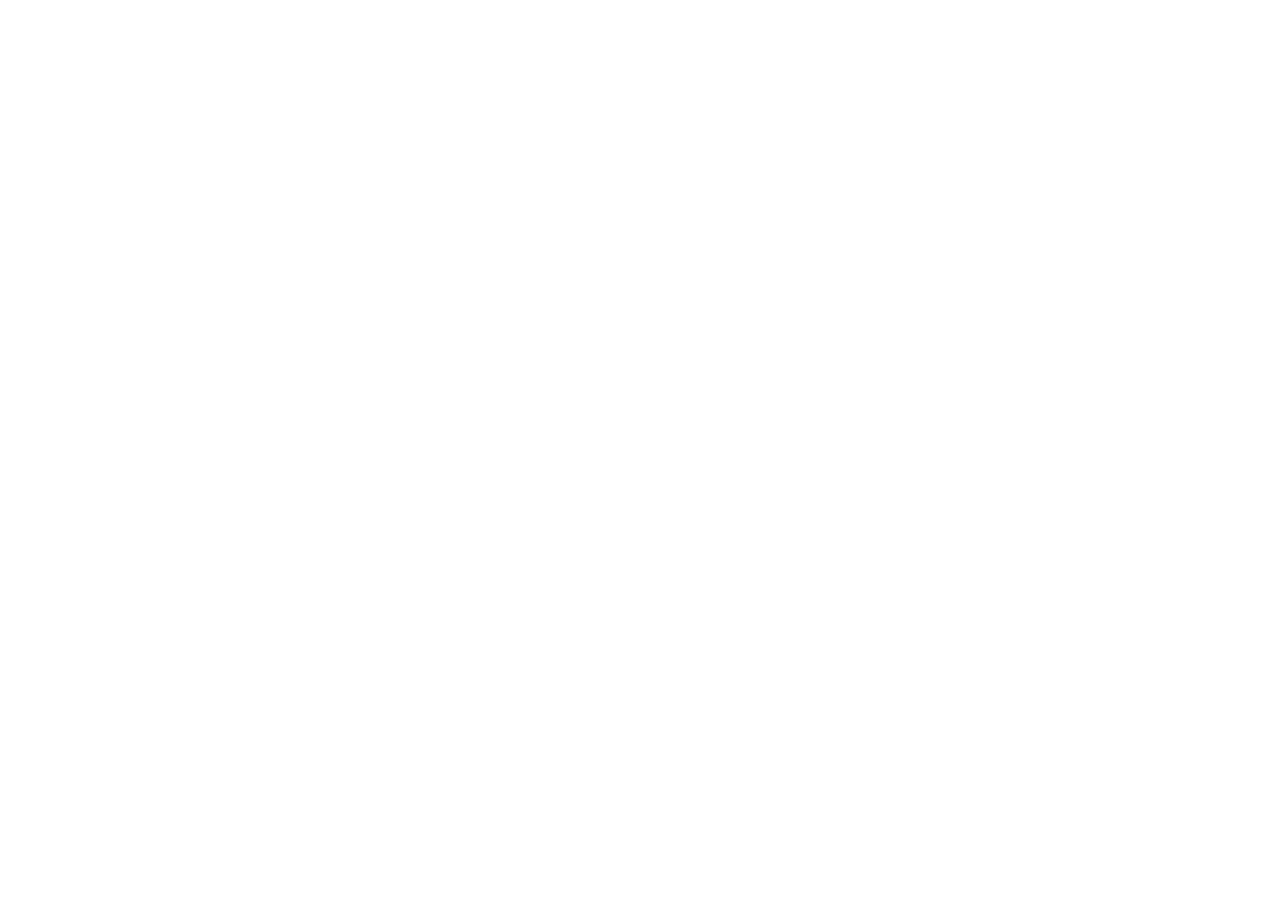
==== commit c89d9cb9: "1" ====
--- a/directions/index.html
+++ b/directions/index.html
@@ -1,2 +1,2 @@
-<!doctype html><html lang="en"><head><meta charset="UTF-8"><link rel="icon" type="image/png" href="/directions/images/logo.png"><meta name="viewport" content="width=device-width,initial-scale=1,user-scalable=0,maximum-scale=1"><title>方向招新 | 凌睿工作室</title><script type="module" crossorigin src="/directions/static/js/--b807faa8.js"></script><link rel="stylesheet" href="/directions/static/css/index.css"></head><body><div id="app"></div><script>window.__moduleName = 'directions';
+<!doctype html><html lang="en"><head><meta charset="UTF-8"><link rel="icon" type="image/png" href="/testlr/directions/images/logo.png"><meta name="viewport" content="width=device-width,initial-scale=1,user-scalable=0,maximum-scale=1"><title>方向招新 | 凌睿工作室</title><script type="module" crossorigin src="/testlr/directions/static/js/--561d29f5.js"></script><link rel="stylesheet" href="/testlr/directions/static/css/index.css"></head><body><div id="app"></div><script>window.__moduleName = 'directions';
                         window.__withBanner = false;</script></body></html>